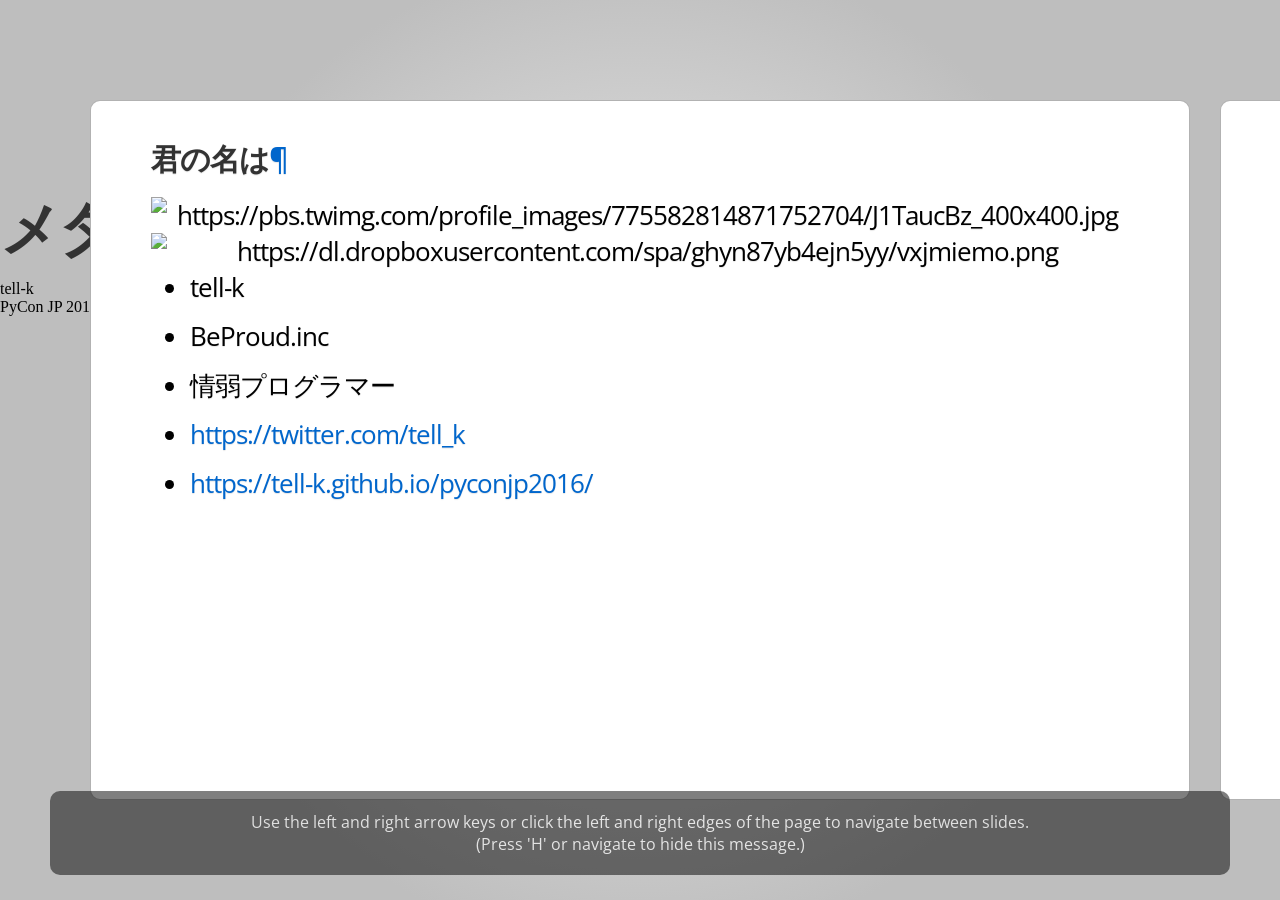
==== index.html @ 136e06ab "commit" ====
<!DOCTYPE html>
<html>
  <head>
    <title>メタプログラミングPython</title>
    <meta charset='utf-8'>
    <link rel="stylesheet" href="_static/pygments.css" type="text/css" />
      <script type="text/javascript" src="_static/jquery.js"></script>
      <script type="text/javascript" src="_static/underscore.js"></script>
  </head>
  <body style='display: none'>
    
  <div class="section" id="python">
<h1>メタプログラミングPython<a class="headerlink" href="#python" title="Permalink to this headline">¶</a></h1>
<div class="line-block">
<div class="line">tell-k</div>
<div class="line">PyCon JP 2016 (2016.09.22)</div>
</div>
<div class="section" id="id1">
<h2>君の名は<a class="headerlink" href="#id1" title="Permalink to this headline">¶</a></h2>
<img alt="https://pbs.twimg.com/profile_images/775582814871752704/J1TaucBz_400x400.jpg" src="https://pbs.twimg.com/profile_images/775582814871752704/J1TaucBz_400x400.jpg" />
<img alt="https://dl.dropboxusercontent.com/spa/ghyn87yb4ejn5yy/vxjmiemo.png" src="https://dl.dropboxusercontent.com/spa/ghyn87yb4ejn5yy/vxjmiemo.png" />
<ul class="simple">
<li>tell-k</li>
<li>BeProud.inc</li>
<li>情弱プログラマー</li>
<li><a class="reference external" href="https://twitter.com/tell_k">https://twitter.com/tell_k</a></li>
<li><a class="reference external" href="https://tell-k.github.io/pyconjp2016/">https://tell-k.github.io/pyconjp2016/</a></li>
</ul>
</div>
<div class="section" id="id2">
<h2>ジムリーダーもやってました(5分で陥落…)<a class="headerlink" href="#id2" title="Permalink to this headline">¶</a></h2>
<a class="reference internal image-reference" href="https://pbs.twimg.com/media/Cs2O52rUMAATHRK.jpg"><img alt="https://pbs.twimg.com/media/Cs2O52rUMAATHRK.jpg" src="https://pbs.twimg.com/media/Cs2O52rUMAATHRK.jpg" style="width: 40%;" /></a>
</div>
<div class="section" id="beproud-inc-connpass">
<h2>Beproud.inc - connpass<a class="headerlink" href="#beproud-inc-connpass" title="Permalink to this headline">¶</a></h2>
<div class="figure" id="id51">
<img alt="https://dl.dropboxusercontent.com/spa/ghyn87yb4ejn5yy/okbyv2hm.png" src="https://dl.dropboxusercontent.com/spa/ghyn87yb4ejn5yy/okbyv2hm.png" />
<p class="caption"><span class="caption-text"><a class="reference external" href="http://connpass.com/">http://connpass.com/</a></span></p>
</div>
</div>
<div class="section" id="beproud-inc-pyq">
<h2>Beproud.inc - PyQ<a class="headerlink" href="#beproud-inc-pyq" title="Permalink to this headline">¶</a></h2>
<div class="figure" id="id52">
<img alt="https://dl.dropboxusercontent.com/spa/ghyn87yb4ejn5yy/wfzr_05v.png" src="https://dl.dropboxusercontent.com/spa/ghyn87yb4ejn5yy/wfzr_05v.png" />
<p class="caption"><span class="caption-text"><a class="reference external" href="https://pyq.jp/">https://pyq.jp/</a></span></p>
</div>
<ul class="simple">
<li>今年はブースも出してます！</li>
<li>シールがもらえたり、connpassの説明をしてくれたり、PyQを体験したりできるそうです！</li>
<li>是非足を運んでみてください！(もう時間ないけど…)</li>
</ul>
</div>
<div class="section" id="id3">
<h2>目的/動機<a class="headerlink" href="#id3" title="Permalink to this headline">¶</a></h2>
<ul class="simple">
<li>ふとPythonでメタプログラミングってどうやるんだ？という疑問が湧きました</li>
<li><code class="docutils literal"><span class="pre">metaclass</span></code> などの漠然とした知識/利用はあったけど具体的にどこまでの話なのか分からず。</li>
<li>そんな時 <strong>メタプログラミングRuby</strong> という本を思い出しました。</li>
</ul>
</div>
<div class="section" id="ruby">
<h2>メタプログラミングRuby<a class="headerlink" href="#ruby" title="Permalink to this headline">¶</a></h2>
<div class="figure" id="id53">
<a class="reference internal image-reference" href="https://dl.dropboxusercontent.com/spa/ghyn87yb4ejn5yy/felfgfdn.png"><img alt="https://dl.dropboxusercontent.com/spa/ghyn87yb4ejn5yy/felfgfdn.png" src="https://dl.dropboxusercontent.com/spa/ghyn87yb4ejn5yy/felfgfdn.png" style="width: 35%;" /></a>
<p class="caption"><span class="caption-text"><a class="reference external" href="https://www.oreilly.co.jp/books/9784873117430/">https://www.oreilly.co.jp/books/9784873117430/</a></span></p>
</div>
</div>
<div class="section" id="id4">
<h2>目的/動機<a class="headerlink" href="#id4" title="Permalink to this headline">¶</a></h2>
<ul class="simple">
<li>この <strong>メタプロラグミングRuby</strong> を参考にしつつPythonだったらどうやるのか？</li>
<li>Pythonのメタプログラミングで出てくるトピックにはどんなものがあるのか？</li>
<li>そういう話を広く浅くまとめてみようと思った次第です。(ごった煮ともいいます…)</li>
</ul>
</div>
<div class="section" id="id5">
<h2>対象<a class="headerlink" href="#id5" title="Permalink to this headline">¶</a></h2>
<ul class="simple">
<li>Python使い始めたが、もう一歩詳しくなりたい人</li>
<li>自分でOSSなどで、Pythonのライブラリ、フレームワークを作ってみたい人</li>
<li>やむにやまれず、ゴツいライブラリにダイブしなければいけない人</li>
</ul>
</div>
<div class="section" id="id6">
<h2>前提<a class="headerlink" href="#id6" title="Permalink to this headline">¶</a></h2>
<ul class="simple">
<li>特に断りがなければ、Python3.5 前提でお話しをします。</li>
<li>Ruby のサンプルコードは Ruby2.0 です。</li>
<li><strong>メタプログラミングRuby</strong> から 用語名などをちょいちょい拝借してます。</li>
<li>Pythonでは、そもそもそんな言い方しない可能性があるのでその辺注意してください。</li>
</ul>
</div>
<div class="section" id="id7">
<h2>目次<a class="headerlink" href="#id7" title="Permalink to this headline">¶</a></h2>
<ul class="simple">
<li>メタプログラミングとは？</li>
<li>Class とは？</li>
<li>Dynamic Dispatch/Method</li>
<li>SingularMethod/GhostMethod</li>
<li>Metaclass/Decorator/Descriptor/Moneky Patch/Operator Overload</li>
<li>DSL/Open Class/eval/exec/Import Hook</li>
<li>参考</li>
<li>まとめ</li>
</ul>
</div>
<div class="section" id="id8">
<h2>メタプログラミングとは？<a class="headerlink" href="#id8" title="Permalink to this headline">¶</a></h2>
<blockquote>
<div><p>Metaprogramming is the writing of computer programs with the ability to treat programs as their data.
It means that a program could be designed to read, generate,
analyse or transform other programs, and even modify itself while running.
In some cases, this allows programmers to minimize the number of lines of
code to express a solution (hence reducing development time)
or it gives programs greater flexibility to efficiently handle new situations without recompilation.</p>
<p class="attribution">&mdash;<a class="reference external" href="https://en.wikipedia.org/wiki/Metaprogramming">https://en.wikipedia.org/wiki/Metaprogramming</a></p>
</div></blockquote>
</div>
<div class="section" id="id9">
<h2>メタプログラミングとは？<a class="headerlink" href="#id9" title="Permalink to this headline">¶</a></h2>
<blockquote>
<div><p>メタプログラミングとは、データとしてプログラム自体を処理できるプログラムを記述することです。プログラムからプログラムを、読んだり、分析したり、他のプログラムに変換したり、さらに実行時に自らのプログラムを変更することを意味します。これは、いくつかのケースで、プログラマに最小限のコードで、解決策を記述できるようにしてくれます。 (つまり開発時間の短縮につながる) または、プログラムを再コンパイルする必要なしに、柔軟に新しい状況に対応できるようにしてくれます。</p>
<p class="attribution">&mdash;<a class="reference external" href="https://en.wikipedia.org/wiki/Metaprogramming">https://en.wikipedia.org/wiki/Metaprogramming</a> (意訳です)</p>
</div></blockquote>
</div>
<div class="section" id="id10">
<h2>メタプログラミングとは？<a class="headerlink" href="#id10" title="Permalink to this headline">¶</a></h2>
<ul class="simple">
<li><strong>コードを記述するコードを記述すること</strong></li>
<li>言語要素を実行時に操作するコード記述すること</li>
<li>Ruby、Pythonなどの動的な言語においては、実行時に自分自身を書き換え/実行することと理解できる</li>
<li>コードにコードを記述させることで、<strong>DRY</strong> を実現したり、コードを書く量を削減して開発効率をあげることができる</li>
</ul>
</div>
<div class="section" id="class">
<h2>Class とは？<a class="headerlink" href="#class" title="Permalink to this headline">¶</a></h2>
<ul class="simple">
<li>本題に入る前に、前提としてクラス周りの話を軽くおさらい</li>
<li>Pythonにおけるクラスとはなんなのか？</li>
</ul>
</div>
<div class="section" id="id11">
<h2>Class とは？<a class="headerlink" href="#id11" title="Permalink to this headline">¶</a></h2>
<ul class="simple">
<li><code class="docutils literal"><span class="pre">type</span></code> クラス … 全てのクラスの雛形</li>
<li><code class="docutils literal"><span class="pre">type</span></code> にオブジェクトを渡すと型が帰ってきますが関数ではありません。</li>
<li>クラス定義 は <code class="docutils literal"><span class="pre">type</span></code> クラス のインスタンス</li>
</ul>
</div>
<div class="section" id="id12">
<h2>Class とは？<a class="headerlink" href="#id12" title="Permalink to this headline">¶</a></h2>
<div class="highlight-python"><table class="highlighttable"><tr><td class="linenos"><div class="linenodiv"><pre> 1
 2
 3
 4
 5
 6
 7
 8
 9
10
11
12
13
14
15
16
17
18
19
20
21</pre></div></td><td class="code"><div class="highlight"><pre><span></span><span class="kn">import</span> <span class="nn">inspect</span>

<span class="k">print</span><span class="p">(</span><span class="n">inspect</span><span class="o">.</span><span class="n">isclass</span><span class="p">(</span><span class="nb">object</span><span class="p">))</span>  <span class="c1"># =&gt; True</span>
<span class="k">print</span><span class="p">(</span><span class="nb">isinstance</span><span class="p">(</span><span class="nb">object</span><span class="p">,</span> <span class="nb">type</span><span class="p">))</span> <span class="c1"># =&gt; True</span>
<span class="k">print</span><span class="p">(</span><span class="n">inspect</span><span class="o">.</span><span class="n">isclass</span><span class="p">(</span><span class="nb">type</span><span class="p">))</span>    <span class="c1"># =&gt; True</span>
<span class="k">print</span><span class="p">(</span><span class="nb">isinstance</span><span class="p">(</span><span class="nb">type</span><span class="p">,</span> <span class="nb">object</span><span class="p">))</span> <span class="c1"># =&gt; True</span>

<span class="k">class</span> <span class="nc">Spam</span><span class="p">:</span> <span class="k">pass</span>

<span class="k">print</span><span class="p">(</span><span class="n">inspect</span><span class="o">.</span><span class="n">isclass</span><span class="p">(</span><span class="n">Spam</span><span class="p">))</span>    <span class="c1"># =&gt; True</span>
<span class="k">print</span><span class="p">(</span><span class="nb">isinstance</span><span class="p">(</span><span class="n">Spam</span><span class="p">,</span> <span class="nb">type</span><span class="p">))</span>   <span class="c1"># =&gt; True</span>
<span class="k">print</span><span class="p">(</span><span class="nb">isinstance</span><span class="p">(</span><span class="n">Spam</span><span class="p">,</span> <span class="nb">object</span><span class="p">))</span> <span class="c1"># =&gt; True</span>

<span class="n">spam</span> <span class="o">=</span> <span class="n">Spam</span><span class="p">()</span>

<span class="k">print</span><span class="p">(</span><span class="n">inspect</span><span class="o">.</span><span class="n">isclass</span><span class="p">(</span><span class="n">spam</span><span class="p">))</span>    <span class="c1"># =&gt; False</span>
<span class="k">print</span><span class="p">(</span><span class="nb">isinstance</span><span class="p">(</span><span class="n">spam</span><span class="p">,</span> <span class="nb">type</span><span class="p">))</span>   <span class="c1"># =&gt; False</span>
<span class="k">print</span><span class="p">(</span><span class="nb">isinstance</span><span class="p">(</span><span class="n">spam</span><span class="p">,</span> <span class="n">Spam</span><span class="p">))</span>   <span class="c1"># =&gt; True</span>
<span class="k">print</span><span class="p">(</span><span class="nb">isinstance</span><span class="p">(</span><span class="n">spam</span><span class="p">,</span> <span class="nb">object</span><span class="p">))</span> <span class="c1"># =&gt; True</span>

<span class="k">print</span><span class="p">(</span><span class="nb">isinstance</span><span class="p">(</span><span class="nb">type</span><span class="p">,</span> <span class="nb">type</span><span class="p">))</span>   <span class="c1"># =&gt; True</span>
</pre></div>
</td></tr></table></div>
</div>
<div class="section" id="id13">
<h2>Class とは?<a class="headerlink" href="#id13" title="Permalink to this headline">¶</a></h2>
<a class="reference internal image-reference" href="https://dl.dropboxusercontent.com/spa/ghyn87yb4ejn5yy/cpkttkrf.png"><img alt="https://dl.dropboxusercontent.com/spa/ghyn87yb4ejn5yy/cpkttkrf.png" src="https://dl.dropboxusercontent.com/spa/ghyn87yb4ejn5yy/cpkttkrf.png" style="width: 50%;" /></a>
<ul class="simple">
<li><a class="reference external" href="http://postd.cc/pythons-objects-and-classes-a-visual-guide/">Pythonのオブジェクトとクラスのビジュアルガイド – 全てがオブジェクトであるということ</a></li>
</ul>
</div>
<div class="section" id="type">
<h2>type<a class="headerlink" href="#type" title="Permalink to this headline">¶</a></h2>
<ul class="simple">
<li>もう少し <code class="docutils literal"><span class="pre">type</span></code> について詳しく見る</li>
</ul>
<div class="highlight-python"><table class="highlighttable"><tr><td class="linenos"><div class="linenodiv"><pre>1
2
3</pre></div></td><td class="code"><div class="highlight"><pre><span></span><span class="k">class</span> <span class="nc">type</span><span class="p">(</span><span class="n">name</span><span class="p">,</span> <span class="n">bases</span><span class="p">,</span> <span class="nb">dict</span><span class="p">)</span>

<span class="c1"># refs http://docs.python.jp/3/library/functions.html#type</span>
</pre></div>
</td></tr></table></div>
<ul class="simple">
<li><code class="docutils literal"><span class="pre">name</span></code> … クラス名</li>
<li><code class="docutils literal"><span class="pre">bases</span></code> … 継承元の親クラス(tuple)</li>
<li><code class="docutils literal"><span class="pre">dict</span></code> … 名前空間 =&gt; 属性(メソッド/プロパティ)を管理する辞書</li>
</ul>
</div>
<div class="section" id="id15">
<h2>type<a class="headerlink" href="#id15" title="Permalink to this headline">¶</a></h2>
<ul class="simple">
<li><code class="docutils literal"><span class="pre">type</span></code> から動的にクラスが生成可能</li>
<li>メソッドは <code class="docutils literal"><span class="pre">self</span></code> を受け取る関数であればいい</li>
</ul>
<div class="highlight-python"><table class="highlighttable"><tr><td class="linenos"><div class="linenodiv"><pre>1
2
3
4
5
6
7
8
9</pre></div></td><td class="code"><div class="highlight"><pre><span></span><span class="c1"># 前のスライドのクラス定義と同義</span>
<span class="k">def</span> <span class="nf">hello</span><span class="p">(</span><span class="bp">self</span><span class="p">):</span>
    <span class="k">print</span><span class="p">(</span><span class="s1">&#39;Hello! My name is {}&#39;</span><span class="o">.</span><span class="n">format</span><span class="p">(</span><span class="bp">self</span><span class="o">.</span><span class="n">name</span><span class="p">))</span>

<span class="c1"># type を call することで クラスが生成できる</span>
<span class="n">Spam</span> <span class="o">=</span> <span class="nb">type</span><span class="p">(</span><span class="s1">&#39;Spam&#39;</span><span class="p">,</span> <span class="p">(),</span> <span class="nb">dict</span><span class="p">(</span><span class="n">name</span><span class="o">=</span><span class="s1">&#39;tell-k&#39;</span><span class="p">,</span> <span class="n">hello</span><span class="o">=</span><span class="n">hello</span><span class="p">))</span>

<span class="n">spam</span> <span class="o">=</span> <span class="n">Spam</span><span class="p">()</span>
<span class="n">spam</span><span class="o">.</span><span class="n">hello</span><span class="p">()</span> <span class="c1"># =&gt; &#39;Hello! My name is tell-k&#39;</span>
</pre></div>
</td></tr></table></div>
</div>
<div class="section" id="id16">
<h2>type<a class="headerlink" href="#id16" title="Permalink to this headline">¶</a></h2>
<ul class="simple">
<li>ちなみに組み込みの型はだいたいクラス =&gt; <code class="docutils literal"><span class="pre">type</span></code> のインスタンス</li>
</ul>
<div class="highlight-python"><table class="highlighttable"><tr><td class="linenos"><div class="linenodiv"><pre> 1
 2
 3
 4
 5
 6
 7
 8
 9
10
11
12
13
14
15
16
17</pre></div></td><td class="code"><div class="highlight"><pre><span></span><span class="k">print</span><span class="p">(</span><span class="nb">isinstance</span><span class="p">(</span><span class="nb">str</span><span class="p">,</span> <span class="nb">type</span><span class="p">))</span>   <span class="c1"># =&gt; True</span>
<span class="k">print</span><span class="p">(</span><span class="nb">isinstance</span><span class="p">(</span><span class="nb">int</span><span class="p">,</span> <span class="nb">type</span><span class="p">))</span>   <span class="c1"># =&gt; True</span>
<span class="k">print</span><span class="p">(</span><span class="nb">isinstance</span><span class="p">(</span><span class="nb">float</span><span class="p">,</span> <span class="nb">type</span><span class="p">))</span> <span class="c1"># =&gt; True</span>
<span class="k">print</span><span class="p">(</span><span class="nb">isinstance</span><span class="p">(</span><span class="nb">dict</span><span class="p">,</span> <span class="nb">type</span><span class="p">))</span>  <span class="c1"># =&gt; True</span>
<span class="k">print</span><span class="p">(</span><span class="nb">isinstance</span><span class="p">(</span><span class="nb">list</span><span class="p">,</span> <span class="nb">type</span><span class="p">))</span>  <span class="c1"># =&gt; True</span>
<span class="k">print</span><span class="p">(</span><span class="nb">isinstance</span><span class="p">(</span><span class="nb">tuple</span><span class="p">,</span> <span class="nb">type</span><span class="p">))</span> <span class="c1"># =&gt; True</span>
<span class="k">print</span><span class="p">(</span><span class="nb">isinstance</span><span class="p">(</span><span class="nb">set</span><span class="p">,</span> <span class="nb">type</span><span class="p">))</span>   <span class="c1"># =&gt; True</span>

<span class="k">print</span><span class="p">(</span><span class="nb">isinstance</span><span class="p">(</span><span class="n">types</span><span class="o">.</span><span class="n">FunctionType</span><span class="p">,</span> <span class="nb">type</span><span class="p">))</span>  <span class="c1"># =&gt; True</span>
<span class="k">print</span><span class="p">(</span><span class="nb">isinstance</span><span class="p">(</span><span class="n">types</span><span class="o">.</span><span class="n">MethodType</span><span class="p">,</span> <span class="nb">type</span><span class="p">))</span>  <span class="c1"># =&gt; True</span>
<span class="k">print</span><span class="p">(</span><span class="nb">isinstance</span><span class="p">(</span><span class="bp">None</span><span class="p">,</span> <span class="nb">type</span><span class="p">))</span>  <span class="c1"># =&gt; True</span>

<span class="c1"># 組み込みの名前を持たない型(functionとか) 全てtypesに定義してある</span>
<span class="c1"># refs http://docs.python.jp/3/library/types.html</span>

<span class="c1"># type 自体も typeのインスタンス</span>
<span class="k">print</span><span class="p">(</span><span class="nb">isinstance</span><span class="p">(</span><span class="nb">type</span><span class="p">,</span> <span class="nb">type</span><span class="p">))</span>  <span class="c1"># =&gt; True</span>
</pre></div>
</td></tr></table></div>
</div>
<div class="section" id="id17">
<h2>Class のまとめ<a class="headerlink" href="#id17" title="Permalink to this headline">¶</a></h2>
<ul class="simple">
<li>Class は <code class="docutils literal"><span class="pre">type</span></code> のインスタンス</li>
<li>Class は <code class="docutils literal"><span class="pre">type</span></code> により 動的に定義することが可能</li>
<li>全ての型は Class であり <code class="docutils literal"><span class="pre">type</span></code> のインスタンスである</li>
</ul>
</div>
<div class="section" id="dynamic-dispatch-method">
<h2>Dynamic Dispatch/Method<a class="headerlink" href="#dynamic-dispatch-method" title="Permalink to this headline">¶</a></h2>
<ul class="simple">
<li>メタプログラミングをやっていると、「動的に〜」というのが頻出します。</li>
<li>その中でも <strong>動的にメソッドを実行/定義する</strong> というのがよく出てきます。</li>
</ul>
<div class="highlight-python"><table class="highlighttable"><tr><td class="linenos"><div class="linenodiv"><pre> 1
 2
 3
 4
 5
 6
 7
 8
 9
10
11
12
13
14
15</pre></div></td><td class="code"><div class="highlight"><pre><span></span><span class="c1"># python --</span>
<span class="c1"># 動的にメソッド実行 --</span>
<span class="n">str_obj</span> <span class="o">=</span> <span class="s1">&#39;1,2,3&#39;</span>
<span class="nb">getattr</span><span class="p">(</span><span class="n">str_obj</span><span class="p">,</span> <span class="s1">&#39;split&#39;</span><span class="p">)(</span><span class="s1">&#39;,&#39;</span><span class="p">)</span> <span class="c1"># =&gt; [&quot;1&quot;, &quot;2&quot;, &quot;3&quot;]</span>
<span class="c1"># = str_obj.split(&#39;,&#39;) と等価</span>

<span class="c1"># 動的にメソッド定義 --</span>
<span class="k">class</span> <span class="nc">Spam</span><span class="p">:</span> <span class="k">pass</span>

<span class="k">def</span> <span class="nf">hello</span><span class="p">(</span><span class="bp">self</span><span class="p">):</span> <span class="c1"># selfを受け取る関数</span>
    <span class="k">print</span><span class="p">(</span><span class="s1">&#39;Hello&#39;</span><span class="p">)</span>

<span class="n">Spam</span><span class="o">.</span><span class="n">hello</span> <span class="o">=</span> <span class="n">hello</span> <span class="c1"># クラスにアサインするだけ</span>
<span class="n">spam</span> <span class="o">=</span> <span class="n">Spam</span><span class="p">()</span>
<span class="n">spam</span><span class="o">.</span><span class="n">hello</span><span class="p">()</span> <span class="c1"># =&gt; Hello</span>
</pre></div>
</td></tr></table></div>
</div>
<div class="section" id="ghost-method">
<h2>Ghost Method<a class="headerlink" href="#ghost-method" title="Permalink to this headline">¶</a></h2>
<ul class="simple">
<li>Ruby には <code class="docutils literal"><span class="pre">method_missing</span></code> というメソッドがクラスに備わっています。</li>
<li><code class="docutils literal"><span class="pre">method_missing</span></code>  によって <strong>該当のないメソッドの呼び出し</strong> に応答する</li>
<li>別のオブジェクトにメソッドを呼び出し転送することにも使える( <strong>Dynamic Proxy</strong> )</li>
</ul>
<div class="highlight-python"><table class="highlighttable"><tr><td class="linenos"><div class="linenodiv"><pre> 1
 2
 3
 4
 5
 6
 7
 8
 9
10</pre></div></td><td class="code"><div class="highlight"><pre><span></span><span class="c1"># ruby --</span>
<span class="k">class</span> <span class="nc">Spam</span>
  <span class="k">def</span> <span class="nf">method_missing</span><span class="p">(</span><span class="n">name</span><span class="p">,</span> <span class="o">*</span><span class="n">args</span><span class="p">,</span> <span class="o">&amp;</span><span class="n">block</span><span class="p">)</span>
     <span class="n">args</span><span class="p">[</span><span class="mi">0</span><span class="p">]</span><span class="o">.</span><span class="n">reverse</span> <span class="c1"># 文字列を反転する</span>
  <span class="n">end</span>
<span class="n">end</span>

<span class="n">spam</span> <span class="o">=</span> <span class="n">Spam</span><span class="o">.</span><span class="n">new</span><span class="p">()</span>
<span class="c1"># 存在しないメソッド「ghost_reverse」をcall -&gt; method_missing 実行</span>
<span class="n">p</span> <span class="n">spam</span><span class="o">.</span><span class="n">ghost_reverse</span><span class="p">(</span><span class="s1">&#39;spam&#39;</span><span class="p">)</span> <span class="c1"># =&gt; &#39;maps&#39;</span>
</pre></div>
</td></tr></table></div>
</div>
<div class="section" id="id18">
<h2>Ghost Method<a class="headerlink" href="#id18" title="Permalink to this headline">¶</a></h2>
<ul class="simple">
<li>Python では <code class="docutils literal"><span class="pre">__getattr__</span></code> という <strong>スペシャルメソッド</strong> が利用できる</li>
<li><code class="docutils literal"><span class="pre">__getattr__</span></code> は 該当のない <strong>属性のアクセス時</strong> に呼ばれる</li>
<li>Rubyの <code class="docutils literal"><span class="pre">method_missing</span></code> はメソッドが呼び出されて初めて実行されます</li>
</ul>
<div class="highlight-python"><table class="highlighttable"><tr><td class="linenos"><div class="linenodiv"><pre> 1
 2
 3
 4
 5
 6
 7
 8
 9
10
11</pre></div></td><td class="code"><div class="highlight"><pre><span></span><span class="c1"># python --</span>
<span class="k">class</span> <span class="nc">Spam</span><span class="p">:</span>

  <span class="k">def</span> <span class="fm">__getattr__</span><span class="p">(</span><span class="bp">self</span><span class="p">,</span> <span class="n">name</span><span class="p">):</span>
      <span class="k">def</span> <span class="nf">_reverse</span><span class="p">(</span><span class="o">*</span><span class="n">args</span><span class="p">):</span>
          <span class="k">return</span> <span class="n">args</span><span class="p">[</span><span class="mi">0</span><span class="p">][::</span><span class="o">-</span><span class="mi">1</span><span class="p">]</span>
      <span class="k">return</span> <span class="n">_reverse</span>

<span class="n">spam</span> <span class="o">=</span> <span class="n">Spam</span><span class="p">()</span>
<span class="c1"># spam.ghost_reverse にアクセス -&gt; _reverse 関数がreturn -&gt; _reverse関数をcall</span>
<span class="k">print</span><span class="p">(</span><span class="n">spam</span><span class="o">.</span><span class="n">ghost_reverse</span><span class="p">(</span><span class="s1">&#39;spam&#39;</span><span class="p">))</span> <span class="c1"># =&gt; &#39;maps&#39;</span>
</pre></div>
</td></tr></table></div>
</div>
<div class="section" id="ghost-method-bit-ly">
<h2>Ghost Method - bit.ly<a class="headerlink" href="#ghost-method-bit-ly" title="Permalink to this headline">¶</a></h2>
<ul class="simple">
<li>Python の <strong>Ghost Method</strong> の利用例</li>
<li><a class="reference external" href="https://github.com/hellp/bitlyapi/">https://github.com/hellp/bitlyapi/</a> (大分古い。Python2のみサポート)</li>
</ul>
<div class="highlight-python"><table class="highlighttable"><tr><td class="linenos"><div class="linenodiv"><pre>1
2
3
4
5
6</pre></div></td><td class="code"><div class="highlight"><pre><span></span><span class="c1"># python --</span>
<span class="n">api</span> <span class="o">=</span> <span class="n">bitly</span><span class="o">.</span><span class="n">BitLy</span><span class="p">(</span><span class="n">API_USER</span><span class="p">,</span> <span class="n">API_KEY</span><span class="p">)</span>
<span class="n">res</span> <span class="o">=</span> <span class="n">api</span><span class="o">.</span><span class="n">shorten</span><span class="p">(</span><span class="n">longUrl</span><span class="o">=</span><span class="s1">&#39;http://github.com/larsks&#39;</span><span class="p">)</span>
<span class="k">print</span> <span class="n">res</span><span class="p">[</span><span class="s1">&#39;http://github.com/larsks&#39;</span><span class="p">][</span><span class="s1">&#39;shortUrl&#39;</span><span class="p">]</span>

<span class="c1"># 実は shorten というメソッドは存在しない</span>
</pre></div>
</td></tr></table></div>
</div>
<div class="section" id="id19">
<h2>Ghost Method - bit.ly<a class="headerlink" href="#id19" title="Permalink to this headline">¶</a></h2>
<ul class="simple">
<li>メソッドをAPIのエンドポイントのパスとして扱う</li>
</ul>
<div class="highlight-python"><table class="highlighttable"><tr><td class="linenos"><div class="linenodiv"><pre> 1
 2
 3
 4
 5
 6
 7
 8
 9
10
11
12
13
14
15
16
17
18
19</pre></div></td><td class="code"><div class="highlight"><pre><span></span><span class="c1"># python -- 注: python2 で書かれてます</span>
<span class="k">def</span> <span class="fm">__getattr__</span> <span class="p">(</span><span class="bp">self</span><span class="p">,</span> <span class="n">func</span><span class="p">):</span>
  <span class="k">def</span> <span class="nf">_</span> <span class="p">(</span><span class="o">**</span><span class="n">kwargs</span><span class="p">):</span>
      <span class="c1">#  self.api_url          +  func</span>
      <span class="c1"># &#39;http://api.bit.ly/v3&#39; + &#39;shorten&#39; =&gt; &#39;http://api.bit.ly/v3/shorten&#39;</span>
      <span class="n">url</span> <span class="o">=</span> <span class="s1">&#39;/&#39;</span><span class="o">.</span><span class="n">join</span><span class="p">([</span><span class="bp">self</span><span class="o">.</span><span class="n">api_url</span><span class="p">,</span> <span class="n">func</span><span class="p">])</span>
      <span class="c1"># kwargs -&gt; longUrl はクエリパラメータとしてそのまま渡す</span>
      <span class="n">query_string</span> <span class="o">=</span> <span class="bp">self</span><span class="o">.</span><span class="n">_build_query_string</span><span class="p">(</span><span class="n">kwargs</span><span class="p">)</span>
      <span class="n">fd</span> <span class="o">=</span> <span class="n">urllib</span><span class="o">.</span><span class="n">urlopen</span><span class="p">(</span><span class="n">url</span><span class="p">,</span> <span class="n">query_string</span><span class="p">)</span>
      <span class="n">res</span> <span class="o">=</span> <span class="n">json</span><span class="o">.</span><span class="n">loads</span><span class="p">(</span><span class="n">fd</span><span class="o">.</span><span class="n">read</span><span class="p">())</span>

      <span class="k">if</span> <span class="n">res</span><span class="p">[</span><span class="s1">&#39;status_code&#39;</span><span class="p">]</span> <span class="o">!=</span> <span class="mi">200</span><span class="p">:</span>
          <span class="k">raise</span> <span class="n">APIError</span><span class="p">(</span><span class="n">res</span><span class="p">[</span><span class="s1">&#39;status_code&#39;</span><span class="p">],</span> <span class="n">res</span><span class="p">[</span><span class="s1">&#39;status_txt&#39;</span><span class="p">],</span> <span class="n">res</span><span class="p">)</span>
      <span class="k">elif</span> <span class="ow">not</span> <span class="s1">&#39;data&#39;</span> <span class="ow">in</span> <span class="n">res</span><span class="p">:</span>
          <span class="k">raise</span> <span class="n">APIError</span><span class="p">(</span><span class="o">-</span><span class="mi">1</span><span class="p">,</span> <span class="s1">&#39;Unexpected response from bit.ly.&#39;</span><span class="p">,</span> <span class="n">res</span><span class="p">)</span>
      <span class="k">return</span> <span class="n">res</span><span class="p">[</span><span class="s1">&#39;data&#39;</span><span class="p">]</span>
  <span class="k">return</span> <span class="n">_</span>

<span class="c1"># refs https://github.com/hellp/bitlyapi/blob/master/bitlyapi/bitly.py</span>
</pre></div>
</td></tr></table></div>
</div>
<div class="section" id="singular-method">
<h2>Singular Method<a class="headerlink" href="#singular-method" title="Permalink to this headline">¶</a></h2>
<ul class="simple">
<li>特定のオブジェクト <strong>だけに</strong> 動的にメソッドを追加する</li>
<li>Rubyでは <strong>特異メソッド</strong> と呼ばれる機能</li>
</ul>
<div class="highlight-ruby"><table class="highlighttable"><tr><td class="linenos"><div class="linenodiv"><pre> 1
 2
 3
 4
 5
 6
 7
 8
 9
10</pre></div></td><td class="code"><div class="highlight"><pre><span></span><span class="c1"># ruby --</span>
<span class="n">spam1</span> <span class="o">=</span> <span class="no">Spam</span><span class="o">.</span><span class="n">new</span><span class="p">()</span>
<span class="n">spam2</span> <span class="o">=</span> <span class="no">Spam</span><span class="o">.</span><span class="n">new</span><span class="p">()</span>

<span class="k">def</span> <span class="nc">spam1</span><span class="o">.</span><span class="nf">bye</span>
  <span class="nb">p</span> <span class="s1">&#39;ByeBye&#39;</span>
<span class="k">end</span>

<span class="n">spam1</span><span class="o">.</span><span class="n">bye</span><span class="p">()</span> <span class="c1"># =&gt; &#39;ByeBye&#39;</span>
<span class="n">spam2</span><span class="o">.</span><span class="n">bye</span><span class="p">()</span> <span class="c1"># =&gt; NoMethodError</span>
</pre></div>
</td></tr></table></div>
</div>
<div class="section" id="id20">
<h2>Singular method<a class="headerlink" href="#id20" title="Permalink to this headline">¶</a></h2>
<ul class="simple">
<li>オブジェクトに関数をアサインするだけではダメ</li>
<li>Python オブジェクトにbind(束縛)して初めてメソッドとして利用可能です</li>
<li>束縛されている = <strong>Bound Method</strong></li>
<li>束縛されてない = <strong>Unbound Method</strong></li>
</ul>
<div class="highlight-python"><div class="highlight"><pre><span></span><span class="c1"># python --</span>
<span class="k">class</span> <span class="nc">Spam</span><span class="p">:</span>
    <span class="k">def</span> <span class="nf">hello</span><span class="p">(</span><span class="bp">self</span><span class="p">):</span>
        <span class="k">print</span><span class="p">(</span><span class="s1">&#39;Hello&#39;</span><span class="p">)</span>

<span class="n">s</span> <span class="o">=</span> <span class="n">Spam</span><span class="p">()</span>

<span class="k">print</span><span class="p">(</span><span class="n">Spam</span><span class="o">.</span><span class="n">hello</span><span class="p">)</span> <span class="c1"># =&gt; &lt;function Spam.hello at 0x1083388c8&gt;</span>
<span class="k">print</span><span class="p">(</span><span class="n">s</span><span class="o">.</span><span class="n">hello</span><span class="p">)</span> <span class="c1"># =&gt; &lt;bound method Spam.hello of &lt;__main__.Spam object at 0x1083349b0&gt;&gt;</span>
</pre></div>
</div>
</div>
<div class="section" id="id21">
<h2>Singular method<a class="headerlink" href="#id21" title="Permalink to this headline">¶</a></h2>
<div class="highlight-python"><table class="highlighttable"><tr><td class="linenos"><div class="linenodiv"><pre> 1
 2
 3
 4
 5
 6
 7
 8
 9
10
11
12
13
14</pre></div></td><td class="code"><div class="highlight"><pre><span></span><span class="c1"># python --</span>
<span class="k">def</span> <span class="nf">bye</span><span class="p">(</span><span class="bp">self</span><span class="p">):</span>
    <span class="k">print</span><span class="p">(</span><span class="s1">&#39;ByeBye&#39;</span><span class="p">)</span>

<span class="n">spam</span> <span class="o">=</span> <span class="n">Spam</span><span class="p">()</span>
<span class="n">spam</span><span class="o">.</span><span class="n">bye</span> <span class="o">=</span> <span class="n">bye</span>
<span class="n">spam</span><span class="o">.</span><span class="n">bye</span><span class="p">()</span> <span class="c1"># =&gt; TypeError: bye() missing 1 required positional argument: &#39;self&#39;</span>

<span class="c1"># Bound Method を作るためにMethodTypeを利用する</span>
<span class="kn">from</span> <span class="nn">types</span> <span class="kn">import</span> <span class="n">MethodType</span>
<span class="c1"># 2016/09/25 修正 MethodTypeの第2引数はinstanceを渡すの正しいので修正</span>
<span class="c1"># spam.bye = MethodType(bye, Spam) &lt;- Spamクラスではなくspamを渡すのが正しい</span>
<span class="n">spam</span><span class="o">.</span><span class="n">bye</span> <span class="o">=</span> <span class="n">MethodType</span><span class="p">(</span><span class="n">bye</span><span class="p">,</span> <span class="n">spam</span><span class="p">)</span>
<span class="n">spam</span><span class="o">.</span><span class="n">bye</span><span class="p">()</span> <span class="c1"># =&gt; &quot;ByeBye&quot;</span>
</pre></div>
</td></tr></table></div>
</div>
<div class="section" id="monkey-patch">
<h2>Monkey Patch<a class="headerlink" href="#monkey-patch" title="Permalink to this headline">¶</a></h2>
<ul class="simple">
<li>元のコードを変更することなく、動的にコードを拡張/変更する事の総称です。</li>
<li>ライブラリのコードを直接変えたくない時とかに利用します</li>
<li>テスト系のライブラリ( <code class="docutils literal"><span class="pre">unittest.mock.patch</span></code> 等) でおなじみ</li>
</ul>
<div class="highlight-python"><table class="highlighttable"><tr><td class="linenos"><div class="linenodiv"><pre> 1
 2
 3
 4
 5
 6
 7
 8
 9
10
11
12
13
14
15</pre></div></td><td class="code"><div class="highlight"><pre><span></span><span class="c1"># spam.py ----</span>
<span class="k">def</span> <span class="nf">hello</span><span class="p">():</span>
    <span class="k">return</span> <span class="s1">&#39;Hello! Spam&#39;</span>

<span class="c1"># ham.py  ----</span>
<span class="kn">import</span> <span class="nn">spam</span>
<span class="k">def</span> <span class="nf">patch_hello</span><span class="p">():</span>
    <span class="k">return</span> <span class="s1">&#39;HamHamHamHam!&#39;</span>
<span class="n">spam</span><span class="o">.</span><span class="n">hello</span> <span class="o">=</span> <span class="n">patch_hello</span> <span class="c1"># helloを差し替える</span>

<span class="c1"># main.py -----</span>
<span class="kn">import</span> <span class="nn">ham</span>  <span class="c1"># パッチがあたる</span>
<span class="kn">import</span> <span class="nn">spam</span>

<span class="n">spam</span><span class="o">.</span><span class="n">hello</span><span class="p">()</span> <span class="c1"># =&gt; &#39;HamHamHamHam!&#39;</span>
</pre></div>
</td></tr></table></div>
</div>
<div class="section" id="id22">
<h2>Monkey Patch<a class="headerlink" href="#id22" title="Permalink to this headline">¶</a></h2>
<ul class="simple">
<li>どこでパッチを当ててるのか分からなくなったりすると <strong>地獄</strong></li>
<li>例えば <code class="docutils literal"><span class="pre">with</span></code> を 利用するなりして影響範囲を限定的にするのが良い</li>
<li>あとは、必ずオリジナルに処理に戻せる手段を用意しましょう</li>
</ul>
<div class="highlight-python"><table class="highlighttable"><tr><td class="linenos"><div class="linenodiv"><pre> 1
 2
 3
 4
 5
 6
 7
 8
 9
10
11
12</pre></div></td><td class="code"><div class="highlight"><pre><span></span><span class="c1"># python --</span>
<span class="k">class</span> <span class="nc">PatchHello</span><span class="p">:</span>
    <span class="k">def</span> <span class="fm">__enter__</span><span class="p">(</span><span class="bp">self</span><span class="p">):</span>
        <span class="bp">self</span><span class="o">.</span><span class="n">original_hello</span> <span class="o">=</span> <span class="n">spam</span><span class="o">.</span><span class="n">hello</span> <span class="c1"># オリジナルを保存</span>
        <span class="n">spam</span><span class="o">.</span><span class="n">hello</span> <span class="o">=</span> <span class="n">patch_hello</span> <span class="c1"># 差し替え</span>
        <span class="k">return</span> <span class="bp">self</span>
    <span class="k">def</span> <span class="fm">__exit__</span><span class="p">(</span><span class="bp">self</span><span class="p">,</span> <span class="n">exec_type</span><span class="p">,</span> <span class="n">exec_value</span><span class="p">,</span> <span class="n">traceback</span><span class="p">):</span>
        <span class="n">spam</span><span class="o">.</span><span class="n">hello</span> <span class="o">=</span> <span class="bp">self</span><span class="o">.</span><span class="n">original_hello</span> <span class="c1"># オジリナルを復元</span>

<span class="k">with</span> <span class="n">ham</span><span class="o">.</span><span class="n">PatchHello</span><span class="p">():</span>
    <span class="k">print</span><span class="p">(</span><span class="n">spam</span><span class="o">.</span><span class="n">hello</span><span class="p">())</span> <span class="c1"># =&gt; &#39;HamHamHamHam!&#39;</span>
<span class="n">spam</span><span class="o">.</span><span class="n">hello</span><span class="p">()</span> <span class="c1"># =&gt; &#39;Hello! Spam&#39;</span>
</pre></div>
</td></tr></table></div>
</div>
<div class="section" id="monkey-patch-gevent">
<h2>Monkey Patch - gevent<a class="headerlink" href="#monkey-patch-gevent" title="Permalink to this headline">¶</a></h2>
<ul class="simple">
<li>gevent … <a class="reference external" href="http://www.gevent.org/">http://www.gevent.org/</a></li>
<li>非同期プログラミングをサポートする並行ライブラリ</li>
<li>gevent の提供する処理を、Pythonの標準ライブラリにパッチをあてて利用することが可能</li>
<li><a class="reference external" href="http://methane.github.io/gevent-tutorial-ja/#_4">Python プログラマーのための gevent チュートリアル</a></li>
</ul>
<div class="highlight-python"><table class="highlighttable"><tr><td class="linenos"><div class="linenodiv"><pre> 1
 2
 3
 4
 5
 6
 7
 8
 9
10
11
12
13
14</pre></div></td><td class="code"><div class="highlight"><pre><span></span><span class="c1"># python --</span>
<span class="kn">from</span> <span class="nn">gevent</span> <span class="kn">import</span> <span class="n">monkey</span>
<span class="n">monkey</span><span class="o">.</span><span class="n">patch_all</span><span class="p">()</span>

<span class="c1"># いろんな標準パッケージ/モジュールにパッチが当たる</span>
<span class="c1"># patch_os</span>
<span class="c1"># patch_time</span>
<span class="c1"># patch_thread</span>
<span class="c1"># patch_sys</span>
<span class="c1"># patch_socket</span>
<span class="c1"># patch_select</span>
<span class="c1"># patch_ssl</span>
<span class="c1"># patch_subprocess</span>
<span class="c1"># patch_signal</span>
</pre></div>
</td></tr></table></div>
</div>
<div class="section" id="id23">
<h2>Monkey Patch - gevent<a class="headerlink" href="#id23" title="Permalink to this headline">¶</a></h2>
<div class="highlight-python"><table class="highlighttable"><tr><td class="linenos"><div class="linenodiv"><pre> 1
 2
 3
 4
 5
 6
 7
 8
 9
10
11
12
13
14
15
16
17
18
19
20</pre></div></td><td class="code"><div class="highlight"><pre><span></span>  <span class="n">pathc_module</span><span class="p">(</span><span class="s1">&#39;os&#39;</span><span class="p">)</span>

  <span class="k">def</span> <span class="nf">patch_module</span><span class="p">(</span><span class="n">name</span><span class="p">,</span> <span class="n">items</span><span class="o">=</span><span class="bp">None</span><span class="p">):</span>
      <span class="c1"># 1. 「gevent.os」 をimport ---</span>
      <span class="n">gevent_module</span> <span class="o">=</span> <span class="nb">getattr</span><span class="p">(</span><span class="nb">__import__</span><span class="p">(</span><span class="s1">&#39;gevent.&#39;</span> <span class="o">+</span> <span class="n">name</span><span class="p">),</span> <span class="n">name</span><span class="p">)</span>
      <span class="n">module_name</span> <span class="o">=</span> <span class="nb">getattr</span><span class="p">(</span><span class="n">gevent_module</span><span class="p">,</span> <span class="s1">&#39;__target__&#39;</span><span class="p">,</span> <span class="n">name</span><span class="p">)</span>
      <span class="c1"># 2. 標準の「os」をimport ---</span>
      <span class="n">module</span> <span class="o">=</span> <span class="nb">__import__</span><span class="p">(</span><span class="n">module_name</span><span class="p">)</span>
      <span class="k">if</span> <span class="n">items</span> <span class="ow">is</span> <span class="bp">None</span><span class="p">:</span>
          <span class="c1"># 3. 「gevent.os.__implements__」 パッチ対象を取得(gevent.os.fork) ---</span>
          <span class="n">items</span> <span class="o">=</span> <span class="nb">getattr</span><span class="p">(</span><span class="n">gevent_module</span><span class="p">,</span> <span class="s1">&#39;__implements__&#39;</span><span class="p">,</span> <span class="bp">None</span><span class="p">)</span>
          <span class="k">if</span> <span class="n">items</span> <span class="ow">is</span> <span class="bp">None</span><span class="p">:</span>
              <span class="k">raise</span> <span class="ne">AttributeError</span><span class="p">(</span><span class="s1">&#39;</span><span class="si">%r</span><span class="s1"> does not have __implements__&#39;</span> <span class="o">%</span> <span class="n">gevent_module</span><span class="p">)</span>
      <span class="k">for</span> <span class="n">attr</span> <span class="ow">in</span> <span class="n">items</span><span class="p">:</span>
          <span class="c1"># 4. 「gevent.os.fork」 -&gt; 「os.fork」 にセット</span>
          <span class="n">patch_item</span><span class="p">(</span><span class="n">module</span><span class="p">,</span> <span class="n">attr</span><span class="p">,</span> <span class="nb">getattr</span><span class="p">(</span><span class="n">gevent_module</span><span class="p">,</span> <span class="n">attr</span><span class="p">))</span>
          <span class="c1"># path_itemではオリジナルが保存されてるので後で戻すこと可能</span>
      <span class="k">return</span> <span class="n">module</span>

  <span class="c1"># refs https://github.com/gevent/gevent/blob/master/src/gevent/monkey.py#L151</span>
</pre></div>
</td></tr></table></div>
</div>
<div class="section" id="metaclass">
<h2>Metaclass<a class="headerlink" href="#metaclass" title="Permalink to this headline">¶</a></h2>
<ul class="simple">
<li><strong>Metaclass</strong> = クラスを生成する雛形となるクラス</li>
<li>デフォルトは <code class="docutils literal"><span class="pre">type</span></code> が <code class="docutils literal"><span class="pre">metaclass</span></code> として設定されてます</li>
<li><strong>Metaclass</strong> を <code class="docutils literal"><span class="pre">type</span></code> 以外のクラスに差し替え可能</li>
<li>つまり <strong>クラス定義そのものをカスタマイズ可能</strong> という事です</li>
<li>代表的な例として抽象基底クラスを作る <code class="docutils literal"><span class="pre">abc.ABCMeta</span></code> などがあります。</li>
<li><a class="reference external" href="http://docs.python.jp/3.5/library/abc.html">http://docs.python.jp/3.5/library/abc.html</a></li>
</ul>
</div>
<div class="section" id="id24">
<h2>Metaclass<a class="headerlink" href="#id24" title="Permalink to this headline">¶</a></h2>
<ul class="simple">
<li>クラス定義すると、自動的に <code class="docutils literal"><span class="pre">hello</span></code> メソッド を追加する <strong>Metaclass</strong> を作成</li>
<li><strong>Metaclass</strong> を差し替える時はクラス宣言時に <code class="docutils literal"><span class="pre">metaclass</span></code> を指定するだけです。</li>
</ul>
<div class="highlight-python"><table class="highlighttable"><tr><td class="linenos"><div class="linenodiv"><pre> 1
 2
 3
 4
 5
 6
 7
 8
 9
10
11
12
13
14
15
16
17</pre></div></td><td class="code"><div class="highlight"><pre><span></span> <span class="c1"># python --</span>
 <span class="k">class</span> <span class="nc">HelloMeta</span><span class="p">(</span><span class="nb">type</span><span class="p">):</span>

     <span class="k">def</span> <span class="fm">__new__</span><span class="p">(</span><span class="bp">cls</span><span class="p">,</span> <span class="n">name</span><span class="p">,</span> <span class="n">bases</span><span class="p">,</span> <span class="n">attrs</span><span class="p">):</span>

         <span class="k">def</span> <span class="nf">_hello</span><span class="p">(</span><span class="bp">self</span><span class="p">):</span>
             <span class="k">return</span> <span class="k">print</span><span class="p">(</span><span class="s1">&#39;My name is {}.&#39;</span><span class="o">.</span><span class="n">format</span><span class="p">(</span><span class="bp">self</span><span class="o">.</span><span class="n">name</span><span class="p">)</span>

         <span class="c1"># 名前空間(クラス辞書) にhelloメソッドをセット</span>
         <span class="n">attrs</span><span class="p">[</span><span class="s1">&#39;hello&#39;</span><span class="p">]</span> <span class="o">=</span> <span class="n">_hello</span>
         <span class="k">return</span> <span class="nb">super</span><span class="p">()</span><span class="o">.</span><span class="fm">__new__</span><span class="p">(</span><span class="bp">cls</span><span class="p">,</span> <span class="n">name</span><span class="p">,</span> <span class="n">bases</span><span class="p">,</span> <span class="n">attrs</span><span class="p">)</span>

 <span class="k">class</span> <span class="nc">Spam</span><span class="p">(</span><span class="n">metaclass</span><span class="o">=</span><span class="n">HelloMeta</span><span class="p">):</span> <span class="c1"># &lt;= metaclasss を指定</span>
     <span class="n">name</span> <span class="o">=</span> <span class="s1">&#39;Spam&#39;</span>

 <span class="n">spam</span> <span class="o">=</span> <span class="n">Spam</span><span class="p">()</span>
 <span class="n">spam</span><span class="o">.</span><span class="n">hello</span><span class="p">()</span> <span class="c1"># =&gt; &quot;My name is Spam&quot;</span>
</pre></div>
</td></tr></table></div>
</div>
<div class="section" id="id25">
<h2>Metaclass<a class="headerlink" href="#id25" title="Permalink to this headline">¶</a></h2>
<ul class="simple">
<li>名前空間だけを変更したいのであれば <code class="docutils literal"><span class="pre">__prepare__</span></code> が使えます</li>
<li>例えば名前空間を <code class="docutils literal"><span class="pre">dict</span></code> から <code class="docutils literal"><span class="pre">OrderedDict</span></code> に変えるなど。</li>
<li><a class="reference external" href="http://docs.python.jp/3.5/reference/datamodel.html#preparing-the-class-namespace">http://docs.python.jp/3.5/reference/datamodel.html#preparing-the-class-namespace</a></li>
</ul>
</div>
<div class="section" id="metaclass-flask-methodview">
<h2>Metaclass - Flask MethodView<a class="headerlink" href="#metaclass-flask-methodview" title="Permalink to this headline">¶</a></h2>
<ul class="simple">
<li>Flask(<a class="reference external" href="http://flask.pocoo.org/">http://flask.pocoo.org/</a>) -&gt; Webフレームワーク</li>
<li>HTTPリクエストと受け付ける <code class="docutils literal"><span class="pre">View</span></code> というクラスがある</li>
<li>クラス変数 <code class="docutils literal"><span class="pre">View.methods</span></code> = アクセスを許可するHTTPメソッドのリストが指定可能</li>
<li><code class="docutils literal"><span class="pre">MethodView</span></code> は 実装されたメソッド名から自動的に <code class="docutils literal"><span class="pre">methods</span></code> という属性を設定してくれる</li>
</ul>
<div class="highlight-python"><table class="highlighttable"><tr><td class="linenos"><div class="linenodiv"><pre> 1
 2
 3
 4
 5
 6
 7
 8
 9
10
11</pre></div></td><td class="code"><div class="highlight"><pre><span></span><span class="c1"># python --</span>
<span class="kn">from</span> <span class="nn">flask.views</span> <span class="kn">import</span> <span class="n">MethodView</span>

<span class="k">class</span> <span class="nc">GetAndPostMethodView</span><span class="p">(</span><span class="n">MethodView</span><span class="p">):</span>

    <span class="k">def</span> <span class="nf">get</span><span class="p">(</span><span class="bp">self</span><span class="p">):</span> <span class="c1"># GETアクセスが可能になる</span>

    <span class="k">def</span> <span class="nf">post</span><span class="p">(</span><span class="bp">self</span><span class="p">):</span> <span class="c1"># POSTアクセスが可能になる</span>

<span class="c1"># 定義したメソッド名が「methods」として自動で登録される</span>
<span class="n">GetAndPostMethodView</span><span class="o">.</span><span class="n">methods</span> <span class="c1"># =&gt; [&#39;GET&#39;, &#39;POST&#39;]</span>
</pre></div>
</td></tr></table></div>
</div>
<div class="section" id="id26">
<h2>Metaclass - Flask MethodView<a class="headerlink" href="#id26" title="Permalink to this headline">¶</a></h2>
<ul class="simple">
<li>名前空間(クラス辞書)から定義されたメソッド名を取得</li>
<li>クラス変数 <code class="docutils literal"><span class="pre">methods</span></code> に自動的にセット</li>
</ul>
<div class="highlight-python"><table class="highlighttable"><tr><td class="linenos"><div class="linenodiv"><pre> 1
 2
 3
 4
 5
 6
 7
 8
 9
10
11
12
13
14
15
16
17
18
19
20</pre></div></td><td class="code"><div class="highlight"><pre><span></span><span class="c1"># python --</span>
<span class="k">class</span> <span class="nc">MethodViewType</span><span class="p">(</span><span class="nb">type</span><span class="p">):</span>

    <span class="k">def</span> <span class="fm">__new__</span><span class="p">(</span><span class="bp">cls</span><span class="p">,</span> <span class="n">name</span><span class="p">,</span> <span class="n">bases</span><span class="p">,</span> <span class="n">d</span><span class="p">):</span>
        <span class="c1"># d には post , get などのメソッドがセットされている</span>
        <span class="n">rv</span> <span class="o">=</span> <span class="nb">type</span><span class="o">.</span><span class="fm">__new__</span><span class="p">(</span><span class="bp">cls</span><span class="p">,</span> <span class="n">name</span><span class="p">,</span> <span class="n">bases</span><span class="p">,</span> <span class="n">d</span><span class="p">)</span>
        <span class="k">if</span> <span class="s1">&#39;methods&#39;</span> <span class="ow">not</span> <span class="ow">in</span> <span class="n">d</span><span class="p">:</span>
            <span class="n">methods</span> <span class="o">=</span> <span class="nb">set</span><span class="p">(</span><span class="n">rv</span><span class="o">.</span><span class="n">methods</span> <span class="ow">or</span> <span class="p">[])</span>
            <span class="k">for</span> <span class="n">key</span> <span class="ow">in</span> <span class="n">d</span><span class="p">:</span>
                <span class="c1"># メソッド が HTTPメソッド と同名であれば 自動で登録</span>
                <span class="k">if</span> <span class="n">key</span> <span class="ow">in</span> <span class="n">http_method_funcs</span><span class="p">:</span>
                    <span class="n">methods</span><span class="o">.</span><span class="n">add</span><span class="p">(</span><span class="n">key</span><span class="o">.</span><span class="n">upper</span><span class="p">())</span>
            <span class="k">if</span> <span class="n">methods</span><span class="p">:</span>
                <span class="n">rv</span><span class="o">.</span><span class="n">methods</span> <span class="o">=</span> <span class="nb">sorted</span><span class="p">(</span><span class="n">methods</span><span class="p">)</span>
        <span class="k">return</span> <span class="n">rv</span>

<span class="k">class</span> <span class="nc">MethodView</span><span class="p">(</span><span class="n">with_metaclass</span><span class="p">(</span><span class="n">MethodViewType</span><span class="p">,</span> <span class="n">View</span><span class="p">)):</span>
      <span class="o">...</span>

<span class="c1"># refs https://github.com/pallets/flask/blob/master/flask/views.py#L105</span>
</pre></div>
</td></tr></table></div>
</div>
<div class="section" id="decorator">
<h2>Decorator<a class="headerlink" href="#decorator" title="Permalink to this headline">¶</a></h2>
<ul class="simple">
<li>関数をラップする関数を生成する ≒ コードを記述するコード</li>
</ul>
<div class="highlight-python"><table class="highlighttable"><tr><td class="linenos"><div class="linenodiv"><pre> 1
 2
 3
 4
 5
 6
 7
 8
 9
10
11</pre></div></td><td class="code"><div class="highlight"><pre><span></span><span class="k">def</span> <span class="nf">hello</span><span class="p">(</span><span class="n">func</span><span class="p">):</span>
    <span class="k">def</span> <span class="nf">inner</span><span class="p">()</span>
        <span class="n">ret</span> <span class="o">=</span> <span class="n">func</span><span class="p">()</span>
        <span class="k">return</span> <span class="s1">&#39;Hello! My name is {}&#39;</span><span class="o">.</span><span class="n">format</span><span class="p">(</span><span class="n">ret</span><span class="p">)</span>
    <span class="k">return</span> <span class="n">inner</span>

<span class="nd">@hello</span>
<span class="k">def</span> <span class="nf">spam</span><span class="p">():</span>
    <span class="k">return</span> <span class="s1">&#39;spam&#39;</span>

<span class="n">spam</span><span class="p">()</span> <span class="c1"># =&gt; &#39;Hello! My name is spam&#39;</span>
</pre></div>
</td></tr></table></div>
</div>
<div class="section" id="decorator-functools-total-ordering">
<h2>Decorator - functools.total_ordering<a class="headerlink" href="#decorator-functools-total-ordering" title="Permalink to this headline">¶</a></h2>
<ul class="simple">
<li>メタっぽいデコレーターの例</li>
<li>一部の比較メソッドするだけで、全ての順序比較が可能なクラスを作ってくれる</li>
<li><code class="docutils literal"><span class="pre">__eq__</span></code> を実装が必要</li>
<li><code class="docutils literal"><span class="pre">__lt__,</span> <span class="pre">__le__,</span> <span class="pre">__gt__,</span> <span class="pre">__ge__</span></code> の <strong>どれか一つ</strong> の実装が必要</li>
<li>それ以外の比較のメソッドを自動的に実装してくれる</li>
<li><a class="reference external" href="http://docs.python.jp/3/library/functools.html#functools.total_ordering">http://docs.python.jp/3/library/functools.html#functools.total_ordering</a></li>
</ul>
</div>
<div class="section" id="id27">
<h2>Decorator - functools.total_ordering<a class="headerlink" href="#id27" title="Permalink to this headline">¶</a></h2>
<div class="highlight-python"><table class="highlighttable"><tr><td class="linenos"><div class="linenodiv"><pre> 1
 2
 3
 4
 5
 6
 7
 8
 9
10
11
12
13
14
15
16
17
18</pre></div></td><td class="code"><div class="highlight"><pre><span></span><span class="kn">import</span> <span class="nn">functools</span>

<span class="nd">@functools.total_ordering</span>
<span class="k">class</span> <span class="nc">Person</span><span class="p">:</span>
    <span class="k">def</span> <span class="fm">__init__</span><span class="p">(</span><span class="bp">self</span><span class="p">,</span> <span class="n">score</span><span class="p">):</span>
        <span class="bp">self</span><span class="o">.</span><span class="n">score</span> <span class="o">=</span> <span class="n">score</span>
    <span class="k">def</span> <span class="fm">__eq__</span><span class="p">(</span><span class="bp">self</span><span class="p">,</span> <span class="n">other</span><span class="p">):</span>
        <span class="k">return</span> <span class="bp">self</span><span class="o">.</span><span class="n">score</span> <span class="o">==</span> <span class="n">other</span><span class="o">.</span><span class="n">score</span>
    <span class="k">def</span> <span class="fm">__lt__</span><span class="p">(</span><span class="bp">self</span><span class="p">,</span> <span class="n">other</span><span class="p">):</span>
        <span class="k">return</span> <span class="bp">self</span><span class="o">.</span><span class="n">score</span> <span class="o">&lt;</span> <span class="n">other</span><span class="o">.</span><span class="n">score</span>

<span class="n">p1</span> <span class="o">=</span> <span class="n">Person</span><span class="p">(</span><span class="mi">2</span><span class="p">)</span>
<span class="k">print</span><span class="p">(</span><span class="n">p1</span> <span class="o">==</span> <span class="n">Person</span><span class="p">(</span><span class="mi">2</span><span class="p">))</span>  <span class="c1"># __eq__ 実装</span>
<span class="k">print</span><span class="p">(</span><span class="n">p1</span> <span class="o">&lt;</span> <span class="n">Person</span><span class="p">(</span><span class="mi">3</span><span class="p">))</span>   <span class="c1"># __lt__ 実装</span>
<span class="c1"># 残りのメソッド群を自動実装 ---</span>
<span class="k">print</span><span class="p">(</span><span class="n">p1</span> <span class="o">&gt;</span> <span class="n">Person</span><span class="p">(</span><span class="mi">1</span><span class="p">))</span>   <span class="c1"># __gt__ 自動実装</span>
<span class="k">print</span><span class="p">(</span><span class="n">p1</span> <span class="o">&lt;=</span> <span class="n">Person</span><span class="p">(</span><span class="mi">2</span><span class="p">))</span>  <span class="c1"># __le__ 自動実装</span>
<span class="k">print</span><span class="p">(</span><span class="n">p1</span> <span class="o">&gt;=</span> <span class="n">Person</span><span class="p">(</span><span class="mi">2</span><span class="p">))</span>  <span class="c1"># __ge__ 自動実装</span>
</pre></div>
</td></tr></table></div>
</div>
<div class="section" id="id28">
<h2>Decorator - functools.total_ordering<a class="headerlink" href="#id28" title="Permalink to this headline">¶</a></h2>
<div class="highlight-python"><table class="highlighttable"><tr><td class="linenos"><div class="linenodiv"><pre> 1
 2
 3
 4
 5
 6
 7
 8
 9
10
11
12
13
14
15
16
17
18
19</pre></div></td><td class="code"><div class="highlight"><pre><span></span><span class="c1"># 実装された __lt__ を使って __gt__ の比較を実現するメソッド</span>
<span class="k">def</span> <span class="nf">_gt_from_lt</span><span class="p">(</span><span class="bp">self</span><span class="p">,</span> <span class="n">other</span><span class="p">,</span> <span class="bp">NotImplemented</span><span class="o">=</span><span class="bp">NotImplemented</span><span class="p">):</span>
    <span class="n">op_result</span> <span class="o">=</span> <span class="bp">self</span><span class="o">.</span><span class="fm">__lt__</span><span class="p">(</span><span class="n">other</span><span class="p">)</span>
    <span class="k">if</span> <span class="n">op_result</span> <span class="ow">is</span> <span class="bp">NotImplemented</span><span class="p">:</span>
        <span class="k">return</span> <span class="n">op_result</span>
    <span class="k">return</span> <span class="ow">not</span> <span class="n">op_result</span> <span class="ow">and</span> <span class="bp">self</span> <span class="o">!=</span> <span class="n">other</span>

<span class="k">def</span> <span class="nf">total_ordering</span><span class="p">(</span><span class="bp">cls</span><span class="p">):</span>
    <span class="n">roots</span> <span class="o">=</span> <span class="p">[</span><span class="n">op</span> <span class="k">for</span> <span class="n">op</span> <span class="ow">in</span> <span class="n">_convert</span> <span class="k">if</span> <span class="nb">getattr</span><span class="p">(</span><span class="bp">cls</span><span class="p">,</span> <span class="n">op</span><span class="p">,</span> <span class="bp">None</span><span class="p">)</span> <span class="ow">is</span> <span class="ow">not</span> <span class="nb">getattr</span><span class="p">(</span><span class="nb">object</span><span class="p">,</span> <span class="n">op</span><span class="p">,</span> <span class="bp">None</span><span class="p">)]</span>
    <span class="k">if</span> <span class="ow">not</span> <span class="n">roots</span><span class="p">:</span>
        <span class="k">raise</span> <span class="ne">ValueError</span><span class="p">(</span><span class="s1">&#39;must define at least one ordering operation: &lt; &gt; &lt;= &gt;=&#39;</span><span class="p">)</span>
    <span class="n">root</span> <span class="o">=</span> <span class="nb">max</span><span class="p">(</span><span class="n">roots</span><span class="p">)</span>

    <span class="c1"># [(&#39;__gt__&#39;, _gt_from_lt), (&#39;__le__&#39;, _le_from_lt), (&#39;__ge__&#39;, _ge_from_lt)]</span>
    <span class="k">for</span> <span class="n">opname</span><span class="p">,</span> <span class="n">opfunc</span> <span class="ow">in</span> <span class="n">_convert</span><span class="p">[</span><span class="n">root</span><span class="p">]:</span>
        <span class="k">if</span> <span class="n">opname</span> <span class="ow">not</span> <span class="ow">in</span> <span class="n">roots</span><span class="p">:</span>
            <span class="n">opfunc</span><span class="o">.</span><span class="vm">__name__</span> <span class="o">=</span> <span class="n">opname</span>
            <span class="nb">setattr</span><span class="p">(</span><span class="bp">cls</span><span class="p">,</span> <span class="n">opname</span><span class="p">,</span> <span class="n">opfunc</span><span class="p">)</span> <span class="c1"># クラスにメソッドを動的に定義</span>
    <span class="k">return</span> <span class="bp">cls</span>
</pre></div>
</td></tr></table></div>
</div>
<div class="section" id="descriptor">
<h2>Descriptor<a class="headerlink" href="#descriptor" title="Permalink to this headline">¶</a></h2>
<ul class="simple">
<li>オブジェクトの属性アクセスをカスタマイズするための仕組み</li>
<li>データディスクリプタ … <code class="docutils literal"><span class="pre">__get__</span></code> , <code class="docutils literal"><span class="pre">__set__</span></code> の最低限両方実装が必要</li>
<li>非データディスクリプタ … <code class="docutils literal"><span class="pre">__get__</span></code>  のみ実装が必要</li>
<li>実装すべきメソッド群のことを、Pythonでは <strong>プロトコル</strong> といいます</li>
<li><a class="reference external" href="http://docs.python.jp/3.5/howto/descriptor.html">http://docs.python.jp/3.5/howto/descriptor.html</a></li>
<li><a class="reference external" href="http://qiita.com/knzm/items/a8a0fead6e1706663c22">Python を支える技術 ディスクリプタ編</a></li>
</ul>
</div>
<div class="section" id="id30">
<h2>Descriptor<a class="headerlink" href="#id30" title="Permalink to this headline">¶</a></h2>
<ul class="simple">
<li>セットした値を二乗して返すディスクリプタ</li>
</ul>
<div class="highlight-python"><table class="highlighttable"><tr><td class="linenos"><div class="linenodiv"><pre> 1
 2
 3
 4
 5
 6
 7
 8
 9
10
11
12
13
14
15
16
17
18
19
20
21
22</pre></div></td><td class="code"><div class="highlight"><pre><span></span> <span class="k">class</span> <span class="nc">PowDescritor</span><span class="p">:</span>
     <span class="k">def</span> <span class="fm">__get__</span><span class="p">(</span><span class="bp">self</span><span class="p">,</span> <span class="n">obj</span><span class="p">,</span> <span class="nb">type</span><span class="o">=</span><span class="bp">None</span><span class="p">):</span>
         <span class="c1"># # obj(= instance)が渡ってこない時はクラス属性として呼ばれている</span>
         <span class="k">if</span> <span class="ow">not</span> <span class="n">obj</span><span class="p">:</span>
            <span class="k">return</span> <span class="bp">self</span>
         <span class="k">return</span> <span class="nb">getattr</span><span class="p">(</span><span class="n">obj</span><span class="p">,</span> <span class="s1">&#39;_score&#39;</span><span class="p">)</span> <span class="o">**</span> <span class="mi">2</span>
     <span class="k">def</span> <span class="fm">__set__</span><span class="p">(</span><span class="bp">self</span><span class="p">,</span> <span class="n">obj</span><span class="p">,</span> <span class="n">value</span><span class="p">):</span>
         <span class="nb">setattr</span><span class="p">(</span><span class="n">obj</span><span class="p">,</span> <span class="s1">&#39;_score&#39;</span><span class="p">,</span> <span class="n">value</span><span class="p">)</span>
     <span class="k">def</span> <span class="fm">__delete__</span><span class="p">(</span><span class="bp">self</span><span class="p">,</span> <span class="n">obj</span><span class="p">):</span>
         <span class="k">if</span> <span class="nb">hasattr</span><span class="p">(</span><span class="n">obj</span><span class="p">,</span> <span class="s1">&#39;_score&#39;</span><span class="p">):</span>
             <span class="k">del</span> <span class="n">obj</span><span class="o">.</span><span class="n">_value</span>

 <span class="k">class</span> <span class="nc">Spam</span><span class="p">:</span>
     <span class="n">score</span> <span class="o">=</span> <span class="n">PowDescritor</span><span class="p">()</span>

 <span class="n">spam</span> <span class="o">=</span> <span class="n">Spam</span><span class="p">()</span>
 <span class="n">spam</span><span class="o">.</span><span class="n">score</span> <span class="o">=</span> <span class="mi">2</span>
 <span class="k">print</span><span class="p">(</span><span class="n">spam</span><span class="o">.</span><span class="n">score</span><span class="p">)</span> <span class="c1"># =&gt; 4</span>
 <span class="n">spam</span><span class="o">.</span><span class="n">score</span> <span class="o">=</span> <span class="mi">3</span>
 <span class="k">print</span><span class="p">(</span><span class="n">spam</span><span class="o">.</span><span class="n">score</span><span class="p">)</span> <span class="c1"># =&gt; 9</span>
 <span class="k">del</span> <span class="n">spam</span><span class="o">.</span><span class="n">score</span>
 <span class="k">print</span><span class="p">(</span><span class="n">spam</span><span class="o">.</span><span class="n">score</span><span class="p">)</span> <span class="c1"># =&gt; AttributeError</span>
</pre></div>
</td></tr></table></div>
</div>
<div class="section" id="id31">
<h2>Descriptor<a class="headerlink" href="#id31" title="Permalink to this headline">¶</a></h2>
<ul class="simple">
<li>ディスクリプタの例を見る前に。</li>
<li>Pythonオブジェクトの属性へのアクセスには優先順位があります</li>
<li>オブジェクトの属性アクセスをすると <strong>必ず</strong> <code class="docutils literal"><span class="pre">__getattribute__</span></code> が呼ばれます</li>
<li><code class="docutils literal"><span class="pre">__getattribute__</span></code> は下記の順番でデータを取得しようとします。</li>
</ul>
<div class="highlight-default"><div class="highlight"><pre><span></span><span class="mf">1.</span> <span class="n">データディスクリプタからデータを取得</span>
<span class="mf">2.</span> <span class="n">属性辞書からデータを取得</span>
<span class="mf">3.</span> <span class="n">非データディスクリプタからデータを取得</span>
</pre></div>
</div>
</div>
<div class="section" id="descriptor-reify">
<h2>Descriptor - reify<a class="headerlink" href="#descriptor-reify" title="Permalink to this headline">¶</a></h2>
<ul class="simple">
<li>Pyramid(<a class="reference external" href="https://github.com/Pylons/pyramid/">https://github.com/Pylons/pyramid/</a>) の メソッドデコレータ</li>
<li>属性アクセスの優先順位を生かした <strong>Descriptor</strong> の実装をしています。</li>
<li>1度アクセスしたメソッドの実行結果をキャッシュ</li>
<li>2回目の以降はメソッドの実行を省略できる</li>
</ul>
<div class="highlight-python"><table class="highlighttable"><tr><td class="linenos"><div class="linenodiv"><pre> 1
 2
 3
 4
 5
 6
 7
 8
 9
10
11
12</pre></div></td><td class="code"><div class="highlight"><pre><span></span><span class="kn">from</span> <span class="nn">datetime</span> <span class="kn">import</span> <span class="n">datetime</span>
<span class="kn">from</span> <span class="nn">pyramid.decorator</span> <span class="kn">import</span> <span class="n">reify</span>

<span class="k">class</span> <span class="nc">Spam</span><span class="p">:</span>

    <span class="nd">@reify</span>
    <span class="k">def</span> <span class="nf">now</span><span class="p">(</span><span class="bp">self</span><span class="p">):</span>
        <span class="k">return</span> <span class="n">datetime</span><span class="o">.</span><span class="n">now</span><span class="p">()</span>

<span class="n">spam</span> <span class="o">=</span> <span class="n">Spam</span><span class="p">()</span>
<span class="n">spam</span><span class="o">.</span><span class="n">now</span> <span class="c1"># nowメソッド実行</span>
<span class="n">spam</span><span class="o">.</span><span class="n">now</span> <span class="c1"># nowメソッドの実行はスキップ、キャッシュされた結果が手にはいる</span>
</pre></div>
</td></tr></table></div>
</div>
<div class="section" id="id32">
<h2>Descriptor - reify<a class="headerlink" href="#id32" title="Permalink to this headline">¶</a></h2>
<ul class="simple">
<li><code class="docutils literal"><span class="pre">reify</span></code> は <strong>非データディスクリプタ</strong> = つまり属性アクセスの優先順位が一番低い</li>
<li>ラップしたメソッドの実行結果を <strong>属性辞書</strong> に ダイレクトにセット</li>
<li><strong>属性辞書</strong> の方が優先順位が高いので、以降メソッドは呼ばれない</li>
</ul>
<div class="highlight-python"><table class="highlighttable"><tr><td class="linenos"><div class="linenodiv"><pre> 1
 2
 3
 4
 5
 6
 7
 8
 9
10
11
12</pre></div></td><td class="code"><div class="highlight"><pre><span></span><span class="k">class</span> <span class="nc">reify</span><span class="p">(</span><span class="nb">object</span><span class="p">):</span>
    <span class="o">...</span>

    <span class="k">def</span> <span class="fm">__get__</span><span class="p">(</span><span class="bp">self</span><span class="p">,</span> <span class="n">inst</span><span class="p">,</span> <span class="n">objtype</span><span class="o">=</span><span class="bp">None</span><span class="p">):</span>
        <span class="k">if</span> <span class="n">inst</span> <span class="ow">is</span> <span class="bp">None</span><span class="p">:</span>
            <span class="k">return</span> <span class="bp">self</span>
        <span class="n">val</span> <span class="o">=</span> <span class="bp">self</span><span class="o">.</span><span class="n">wrapped</span><span class="p">(</span><span class="n">inst</span><span class="p">)</span>
        <span class="c1"># メソッドの実行結果をダイレクトに属性辞書にセット</span>
        <span class="nb">setattr</span><span class="p">(</span><span class="n">inst</span><span class="p">,</span> <span class="bp">self</span><span class="o">.</span><span class="n">wrapped</span><span class="o">.</span><span class="vm">__name__</span><span class="p">,</span> <span class="n">val</span><span class="p">)</span>
        <span class="k">return</span> <span class="n">val</span>

<span class="c1"># refs https://github.com/Pylons/pyramid/blob/master/pyramid/decorator.py#L39</span>
</pre></div>
</td></tr></table></div>
</div>
<div class="section" id="operator-overload">
<h2>Operator Overload<a class="headerlink" href="#operator-overload" title="Permalink to this headline">¶</a></h2>
<ul class="simple">
<li>演算子の挙動をカスタマイズできる</li>
<li>比較演算子(<code class="docutils literal"><span class="pre">==</span></code>, <code class="docutils literal"><span class="pre">&gt;</span></code>, <code class="docutils literal"><span class="pre">&gt;=</span></code>, <code class="docutils literal"><span class="pre">&lt;</span></code>, <code class="docutils literal"><span class="pre">&lt;=</span></code>), 算術演算子(<code class="docutils literal"><span class="pre">+</span></code>, <code class="docutils literal"><span class="pre">-</span></code>, <code class="docutils literal"><span class="pre">/</span></code>, <code class="docutils literal"><span class="pre">＊</span></code>, <code class="docutils literal"><span class="pre">%</span></code>, <code class="docutils literal"><span class="pre">//</span></code>, <code class="docutils literal"><span class="pre">**</span></code>),</li>
<li>方法はオブジェクトに演算子に対応する <strong>Special Method</strong> を実装する</li>
<li><a class="reference external" href="http://docs.python.jp/3.5/reference/datamodel.html#special-method-names">http://docs.python.jp/3.5/reference/datamodel.html#special-method-names</a></li>
</ul>
</div>
<div class="section" id="id33">
<h2>Operator Overload<a class="headerlink" href="#id33" title="Permalink to this headline">¶</a></h2>
<ul class="simple">
<li>オブジェクト同士を「 <code class="docutils literal"><span class="pre">+</span></code> 」演算子で加算できるようにする</li>
<li>左に右を加算</li>
</ul>
<div class="highlight-python"><table class="highlighttable"><tr><td class="linenos"><div class="linenodiv"><pre>1
2
3
4
5
6
7
8
9</pre></div></td><td class="code"><div class="highlight"><pre><span></span><span class="k">class</span> <span class="nc">Spam</span><span class="p">:</span>
    <span class="k">def</span> <span class="fm">__init__</span><span class="p">(</span><span class="bp">self</span><span class="p">,</span> <span class="n">value</span><span class="p">):</span>
        <span class="bp">self</span><span class="o">.</span><span class="n">value</span> <span class="o">=</span> <span class="n">value</span>
    <span class="k">def</span> <span class="fm">__add__</span><span class="p">(</span><span class="bp">self</span><span class="p">,</span> <span class="n">other</span><span class="p">):</span>
        <span class="bp">self</span><span class="o">.</span><span class="n">value</span> <span class="o">+=</span> <span class="n">other</span><span class="o">.</span><span class="n">value</span>
        <span class="k">return</span> <span class="bp">self</span>

<span class="n">s</span> <span class="o">=</span> <span class="n">Spam</span><span class="p">(</span><span class="mi">1</span><span class="p">)</span> <span class="o">+</span> <span class="n">Spam</span><span class="p">(</span><span class="mi">1</span><span class="p">)</span> <span class="c1"># プロパティvalue同士を加算</span>
<span class="k">print</span><span class="p">(</span><span class="n">s</span><span class="o">.</span><span class="n">value</span><span class="p">)</span> <span class="c1"># =&gt; 2</span>
</pre></div>
</td></tr></table></div>
</div>
<div class="section" id="id34">
<h2>Operator Overload<a class="headerlink" href="#id34" title="Permalink to this headline">¶</a></h2>
<ul class="simple">
<li>数値リテラルも <code class="docutils literal"><span class="pre">Spam.value</span></code> に加算できるようにしたい</li>
</ul>
<div class="highlight-python"><table class="highlighttable"><tr><td class="linenos"><div class="linenodiv"><pre> 1
 2
 3
 4
 5
 6
 7
 8
 9
10
11
12</pre></div></td><td class="code"><div class="highlight"><pre><span></span><span class="k">class</span> <span class="nc">Spam</span><span class="p">:</span>
    <span class="k">def</span> <span class="fm">__init__</span><span class="p">(</span><span class="bp">self</span><span class="p">,</span> <span class="n">value</span><span class="p">):</span>
        <span class="bp">self</span><span class="o">.</span><span class="n">value</span> <span class="o">=</span> <span class="n">value</span>
    <span class="k">def</span> <span class="fm">__add__</span><span class="p">(</span><span class="bp">self</span><span class="p">,</span> <span class="n">other</span><span class="p">):</span>
        <span class="c1"># value の有無で加算対象を変える other.value or other</span>
        <span class="bp">self</span><span class="o">.</span><span class="n">value</span> <span class="o">+=</span> <span class="nb">getattr</span><span class="p">(</span><span class="n">other</span><span class="p">,</span> <span class="s1">&#39;value&#39;</span><span class="p">,</span> <span class="n">other</span><span class="p">)</span>
        <span class="k">return</span> <span class="bp">self</span>

<span class="p">(</span><span class="n">Spam</span><span class="p">(</span><span class="mi">1</span><span class="p">)</span> <span class="o">+</span> <span class="n">Spam</span><span class="p">(</span><span class="mi">1</span><span class="p">))</span><span class="o">.</span><span class="n">value</span> <span class="c1"># =&gt; 2</span>
<span class="p">(</span><span class="n">Spam</span><span class="p">(</span><span class="mi">1</span><span class="p">)</span> <span class="o">+</span> <span class="mi">1</span><span class="p">)</span><span class="o">.</span><span class="n">value</span>       <span class="c1"># =&gt; 2</span>

<span class="mi">1</span> <span class="o">+</span> <span class="n">Spam</span><span class="p">(</span><span class="mi">1</span><span class="p">)</span> <span class="c1"># TypeError: unsupported operand type(s) for +: &#39;int&#39; and &#39;Spam&#39;</span>
</pre></div>
</td></tr></table></div>
</div>
<div class="section" id="id35">
<h2>Operator Overload<a class="headerlink" href="#id35" title="Permalink to this headline">¶</a></h2>
<ul class="simple">
<li><code class="docutils literal"><span class="pre">int</span></code> の <code class="docutils literal"><span class="pre">__add__</span></code> が実行されるのでエラー</li>
<li><code class="docutils literal"><span class="pre">__radd__</span></code> メソッドを定義すると、右を左に渡すように向きが変わる</li>
<li>2016/09/25 追記 「向きが変わる」という表現では適切でなかったので、別記事にまとめました。<ul>
<li><a class="reference external" href="http://qiita.com/tell-k/items/ec64a82e7883cb00a7fb">Pythonの演算子のOverloadの優先順位について</a></li>
</ul>
</li>
</ul>
<div class="highlight-python"><table class="highlighttable"><tr><td class="linenos"><div class="linenodiv"><pre> 1
 2
 3
 4
 5
 6
 7
 8
 9
10</pre></div></td><td class="code"><div class="highlight"><pre><span></span><span class="k">class</span> <span class="nc">Spam</span><span class="p">:</span>
    <span class="k">def</span> <span class="fm">__init__</span><span class="p">(</span><span class="bp">self</span><span class="p">,</span> <span class="n">value</span><span class="p">):</span>
        <span class="bp">self</span><span class="o">.</span><span class="n">value</span> <span class="o">=</span> <span class="n">value</span>
    <span class="k">def</span> <span class="fm">__add__</span><span class="p">(</span><span class="bp">self</span><span class="p">,</span> <span class="n">other</span><span class="p">):</span>
        <span class="bp">self</span><span class="o">.</span><span class="n">value</span> <span class="o">+=</span> <span class="nb">getattr</span><span class="p">(</span><span class="n">other</span><span class="p">,</span> <span class="s1">&#39;value&#39;</span><span class="p">,</span> <span class="n">other</span><span class="p">)</span>
        <span class="k">return</span> <span class="bp">self</span>
   <span class="k">def</span> <span class="fm">__radd__</span><span class="p">(</span><span class="bp">self</span><span class="p">,</span> <span class="n">other</span><span class="p">):</span>
       <span class="k">return</span> <span class="bp">self</span><span class="o">.</span><span class="fm">__add__</span><span class="p">(</span><span class="n">other</span><span class="p">)</span>

<span class="p">(</span><span class="mi">1</span> <span class="o">+</span> <span class="n">Spam</span><span class="p">(</span><span class="mi">1</span><span class="p">))</span><span class="o">.</span><span class="n">value</span> <span class="c1"># =&gt; 2</span>
</pre></div>
</td></tr></table></div>
</div>
<div class="section" id="operator-overload-sqlalchemy">
<h2>Operator Overload - SQLAlchemy<a class="headerlink" href="#operator-overload-sqlalchemy" title="Permalink to this headline">¶</a></h2>
<div class="highlight-python"><table class="highlighttable"><tr><td class="linenos"><div class="linenodiv"><pre> 1
 2
 3
 4
 5
 6
 7
 8
 9
10
11
12
13
14
15
16
17
18
19
20
21</pre></div></td><td class="code"><div class="highlight"><pre><span></span><span class="kn">from</span> <span class="nn">sqlalchemy</span> <span class="kn">import</span> <span class="n">Column</span><span class="p">,</span> <span class="n">Integer</span>

<span class="n">Base</span> <span class="o">=</span> <span class="n">declarative_base</span><span class="p">()</span>
<span class="n">Base</span><span class="o">.</span><span class="n">query</span> <span class="o">=</span> <span class="n">db_session</span><span class="o">.</span><span class="n">query_property</span><span class="p">()</span>

<span class="k">class</span> <span class="nc">User</span><span class="p">(</span><span class="n">Base</span><span class="p">):</span>
    <span class="n">__tablename__</span> <span class="o">=</span> <span class="s1">&#39;users&#39;</span>
    <span class="nb">id</span> <span class="o">=</span> <span class="n">Column</span><span class="p">(</span><span class="n">Integer</span><span class="p">,</span> <span class="n">primary_key</span><span class="o">=</span><span class="bp">True</span><span class="p">)</span>

<span class="k">print</span><span class="p">(</span><span class="n">User</span><span class="o">.</span><span class="n">query</span><span class="o">.</span><span class="n">filter</span><span class="p">(</span><span class="n">User</span><span class="o">.</span><span class="n">id</span> <span class="o">==</span> <span class="mi">1</span><span class="p">))</span> <span class="c1"># User.id == 1 の結果が boolじゃない</span>
<span class="c1"># SELECT users.id AS users_id FROM users WHERE users.id = :id_1</span>

<span class="k">print</span><span class="p">(</span><span class="n">User</span><span class="o">.</span><span class="n">id</span> <span class="o">==</span> <span class="mi">1</span><span class="p">)</span> <span class="c1"># =&gt; users.id = :id_1</span>
<span class="k">print</span><span class="p">(</span><span class="n">User</span><span class="o">.</span><span class="n">id</span> <span class="o">&gt;</span> <span class="mi">1</span><span class="p">)</span>  <span class="c1"># =&gt; users.id &gt; :id_1</span>
<span class="k">print</span><span class="p">(</span><span class="n">User</span><span class="o">.</span><span class="n">id</span> <span class="o">&gt;=</span> <span class="mi">1</span><span class="p">)</span> <span class="c1"># =&gt; users.id &gt;= :id_1</span>
<span class="k">print</span><span class="p">(</span><span class="n">User</span><span class="o">.</span><span class="n">id</span> <span class="o">&lt;</span> <span class="mi">1</span><span class="p">)</span>  <span class="c1"># =&gt; users.id &lt; :id_1</span>
<span class="k">print</span><span class="p">(</span><span class="n">User</span><span class="o">.</span><span class="n">id</span> <span class="o">&lt;=</span> <span class="mi">1</span><span class="p">)</span> <span class="c1"># =&gt; users.id &lt;= :id_1</span>
<span class="k">print</span><span class="p">(</span><span class="o">-</span><span class="n">User</span><span class="o">.</span><span class="n">id</span><span class="p">)</span> <span class="c1"># =&gt; -users.id</span>
<span class="k">print</span><span class="p">(</span><span class="o">~</span><span class="n">User</span><span class="o">.</span><span class="n">id</span><span class="p">)</span> <span class="c1"># =&gt; NOT users.id</span>
<span class="k">print</span><span class="p">((</span><span class="n">User</span><span class="o">.</span><span class="n">id</span> <span class="o">==</span> <span class="mi">1</span><span class="p">)</span> <span class="o">|</span> <span class="p">(</span><span class="n">User</span><span class="o">.</span><span class="n">id</span> <span class="o">==</span> <span class="mi">1</span><span class="p">))</span> <span class="c1"># =&gt; users.id = :id_1 OR users.id = :id_2</span>
<span class="k">print</span><span class="p">((</span><span class="n">User</span><span class="o">.</span><span class="n">id</span> <span class="o">==</span> <span class="mi">1</span><span class="p">)</span> <span class="o">&amp;</span> <span class="p">(</span><span class="n">User</span><span class="o">.</span><span class="n">id</span> <span class="o">==</span> <span class="mi">1</span><span class="p">))</span> <span class="c1"># =&gt; users.id = :id_1 AND users.id = :id_2</span>
</pre></div>
</td></tr></table></div>
</div>
<div class="section" id="id36">
<h2>Operator Overload - SQLAlchemy<a class="headerlink" href="#id36" title="Permalink to this headline">¶</a></h2>
<ul class="simple">
<li><code class="docutils literal"><span class="pre">Column</span></code> クラスに演算子をOverloadする実装がされています。</li>
</ul>
<div class="highlight-python"><table class="highlighttable"><tr><td class="linenos"><div class="linenodiv"><pre> 1
 2
 3
 4
 5
 6
 7
 8
 9
10
11
12</pre></div></td><td class="code"><div class="highlight"><pre><span></span><span class="k">class</span> <span class="nc">ColumnOperators</span><span class="p">(</span><span class="n">Operators</span><span class="p">):</span>

  <span class="k">def</span> <span class="fm">__eq__</span><span class="p">(</span><span class="bp">self</span><span class="p">,</span> <span class="n">other</span><span class="p">):</span>
      <span class="sd">&quot;&quot;&quot;Implement the ``==`` operator.</span>

<span class="sd">      In a column context, produces the clause ``a = b``.</span>
<span class="sd">      If the target is ``None``, produces ``a IS NULL``.</span>

<span class="sd">      &quot;&quot;&quot;</span>
      <span class="k">return</span> <span class="bp">self</span><span class="o">.</span><span class="n">operate</span><span class="p">(</span><span class="n">eq</span><span class="p">,</span> <span class="n">other</span><span class="p">)</span>

<span class="c1"># refs: https://github.com/zzzeek/sqlalchemy/blob/master/lib/sqlalchemy/sql/operators.py#L235</span>
</pre></div>
</td></tr></table></div>
</div>
<div class="section" id="eval-exec">
<h2>eval/exec<a class="headerlink" href="#eval-exec" title="Permalink to this headline">¶</a></h2>
<ul class="simple">
<li>文字列をPythonコードとして評価/実行</li>
<li><code class="docutils literal"><span class="pre">eval</span></code> は単一の式を評価, <code class="docutils literal"><span class="pre">exec</span></code> は複数の文を評価</li>
<li><a class="reference external" href="http://docs.python.jp/3.5/library/functions.html#eval">http://docs.python.jp/3.5/library/functions.html#eval</a></li>
</ul>
<div class="highlight-python"><table class="highlighttable"><tr><td class="linenos"><div class="linenodiv"><pre> 1
 2
 3
 4
 5
 6
 7
 8
 9
10
11
12
13
14</pre></div></td><td class="code"><div class="highlight"><pre><span></span><span class="c1"># eval ---</span>
<span class="n">spam</span> <span class="o">=</span> <span class="mi">1</span>
<span class="n">ham</span> <span class="o">=</span> <span class="mi">2</span>
<span class="n">egg</span> <span class="o">=</span> <span class="nb">eval</span><span class="p">(</span><span class="s1">&#39;spam + ham&#39;</span><span class="p">)</span>
<span class="k">print</span><span class="p">(</span><span class="n">egg</span><span class="p">)</span> <span class="c1"># =&gt; 3</span>

<span class="c1"># exec ---</span>
<span class="n">code</span> <span class="o">=</span> <span class="s2">&quot;&quot;&quot;</span>
<span class="s2">spam = 1</span>
<span class="s2">ham = 2</span>
<span class="s2">egg = spam + ham</span>
<span class="s2">&quot;&quot;&quot;</span>
<span class="k">exec</span><span class="p">(</span><span class="n">code</span><span class="p">)</span>
<span class="k">print</span><span class="p">(</span><span class="n">egg</span><span class="p">)</span> <span class="c1"># =&gt; 3</span>
</pre></div>
</td></tr></table></div>
</div>
<div class="section" id="eval-exec-namedtuple">
<h2>eval/exec - namedtuple<a class="headerlink" href="#eval-exec-namedtuple" title="Permalink to this headline">¶</a></h2>
<ul class="simple">
<li>名前付きの <strong>tuple</strong></li>
<li><strong>tuple</strong> を継承したクラスが動的に生成</li>
</ul>
<div class="highlight-python"><table class="highlighttable"><tr><td class="linenos"><div class="linenodiv"><pre> 1
 2
 3
 4
 5
 6
 7
 8
 9
10</pre></div></td><td class="code"><div class="highlight"><pre><span></span><span class="c1"># python --</span>
<span class="kn">from</span> <span class="nn">collections</span> <span class="kn">import</span> <span class="n">namedtuple</span>

<span class="n">Person</span> <span class="o">=</span> <span class="n">namedtuple</span><span class="p">(</span><span class="s1">&#39;Person&#39;</span><span class="p">,</span> <span class="p">(</span><span class="s1">&#39;first&#39;</span><span class="p">,</span> <span class="s1">&#39;last&#39;</span><span class="p">))</span>
<span class="n">p1</span> <span class="o">=</span> <span class="n">Person</span><span class="p">(</span><span class="n">first</span><span class="o">=</span><span class="s1">&#39;spam&#39;</span><span class="p">,</span> <span class="n">last</span><span class="o">=</span><span class="s1">&#39;ham&#39;</span><span class="p">)</span>
<span class="k">print</span><span class="p">(</span><span class="n">p1</span><span class="o">.</span><span class="n">first</span><span class="p">)</span> <span class="c1"># =&gt; spam</span>
<span class="k">print</span><span class="p">(</span><span class="n">p1</span><span class="o">.</span><span class="n">last</span><span class="p">)</span>  <span class="c1"># =&gt; ham</span>

<span class="k">print</span><span class="p">(</span><span class="nb">type</span><span class="p">(</span><span class="n">Person</span><span class="p">))</span> <span class="c1"># =&gt; &lt;class &#39;type&#39;&gt;</span>
<span class="k">print</span><span class="p">(</span><span class="nb">type</span><span class="p">(</span><span class="n">p1</span><span class="p">))</span>     <span class="c1"># =&gt; &lt;class &#39;__main__.Person&#39;&gt;</span>
</pre></div>
</td></tr></table></div>
</div>
<div class="section" id="id37">
<h2>eval/exec - namedtuple<a class="headerlink" href="#id37" title="Permalink to this headline">¶</a></h2>
<div class="highlight-python"><table class="highlighttable"><tr><td class="linenos"><div class="linenodiv"><pre> 1
 2
 3
 4
 5
 6
 7
 8
 9
10
11
12
13
14
15
16
17
18
19
20
21</pre></div></td><td class="code"><div class="highlight"><pre><span></span><span class="c1"># collections/__init__.py --</span>
<span class="c1"># (注) 大分端折ってます</span>
<span class="n">_class_template</span> <span class="o">=</span> <span class="s2">&quot;&quot;&quot;</span><span class="se">\</span>
<span class="s2">from builtins import property as _property, tuple as _tuple</span>
<span class="s2">from operator import itemgetter as _itemgetter</span>
<span class="s2">from collections import OrderedDict</span>

<span class="s2">class {typename}(tuple):</span>
<span class="s2">    &#39;{typename}({arg_list})&#39;</span>

<span class="s2">    __slots__ = ()</span>

<span class="s2">    _fields = {field_names!r}</span>

<span class="s2">    def __new__(_cls, {arg_list}):</span>
<span class="s2">        &#39;Create new instance of {typename}({arg_list})&#39;</span>
<span class="s2">        return _tuple.__new__(_cls, ({arg_list}))</span>
<span class="s2"> &quot;&quot;&quot;</span>

 <span class="n">namespace</span> <span class="o">=</span> <span class="nb">dict</span><span class="p">(</span><span class="vm">__name__</span><span class="o">=</span><span class="s1">&#39;namedtuple_</span><span class="si">%s</span><span class="s1">&#39;</span> <span class="o">%</span> <span class="n">typename</span><span class="p">)</span>
 <span class="k">exec</span><span class="p">(</span><span class="n">class_definition</span><span class="p">,</span> <span class="n">namespace</span><span class="p">)</span>
</pre></div>
</td></tr></table></div>
</div>
<div class="section" id="dynamic-module">
<h2>Dynamic Module<a class="headerlink" href="#dynamic-module" title="Permalink to this headline">¶</a></h2>
<ul class="simple">
<li>動的にモジュールを生成する</li>
<li><code class="docutils literal"><span class="pre">types</span></code> に <strong>モジュール</strong> ための型( <code class="docutils literal"><span class="pre">types.ModuleType</span></code> )が存在する</li>
<li>その型を使って動的に生成することが可能</li>
</ul>
<div class="highlight-python"><table class="highlighttable"><tr><td class="linenos"><div class="linenodiv"><pre> 1
 2
 3
 4
 5
 6
 7
 8
 9
10
11
12
13
14
15</pre></div></td><td class="code"><div class="highlight"><pre><span></span><span class="kn">import</span> <span class="nn">types</span>
<span class="kn">import</span> <span class="nn">sys</span>

<span class="n">spam_module</span> <span class="o">=</span> <span class="n">types</span><span class="o">.</span><span class="n">ModuleType</span><span class="p">(</span><span class="s1">&#39;spam&#39;</span><span class="p">,</span> <span class="s1">&#39;dynamic generated module&#39;</span><span class="p">)</span>
<span class="n">spam_class</span> <span class="o">=</span> <span class="s2">&quot;&quot;&quot;</span>
<span class="s2">class Spam:</span>
<span class="s2">    def hello(self):</span>
<span class="s2">        print(&#39;Hello&#39;)</span>
<span class="s2">&quot;&quot;&quot;</span>
<span class="k">exec</span><span class="p">(</span><span class="n">spam_class</span><span class="p">,</span> <span class="n">spam_module</span><span class="o">.</span><span class="vm">__dict__</span><span class="p">)</span> <span class="c1"># spamモジュールの名前空間に所属させる</span>
<span class="n">sys</span><span class="o">.</span><span class="n">modules</span><span class="p">[</span><span class="s1">&#39;spam&#39;</span><span class="p">]</span> <span class="o">=</span> <span class="n">spam_module</span>

<span class="kn">import</span> <span class="nn">spam</span>
<span class="n">s</span> <span class="o">=</span> <span class="n">spam</span><span class="o">.</span><span class="n">Spam</span><span class="p">()</span>
<span class="n">s</span><span class="o">.</span><span class="n">hello</span><span class="p">()</span> <span class="c1"># =&gt; &#39;Hello&#39;</span>
</pre></div>
</td></tr></table></div>
</div>
<div class="section" id="dsl">
<h2>DSL<a class="headerlink" href="#dsl" title="Permalink to this headline">¶</a></h2>
<ul class="simple">
<li>Domain specific language</li>
<li>特定の作業の遂行や問題の解決に特化して設計された言語</li>
<li>言語機能を利用したDSL -&gt; 内部DSL</li>
<li><a class="reference external" href="http://www.slideshare.net/kwatch/fantastic-dsl-in-python">Fantastic DSL in Python</a><ul>
<li><code class="docutils literal"><span class="pre">with</span></code>/<code class="docutils literal"><span class="pre">for</span></code>/<code class="docutils literal"><span class="pre">decorator</span></code> を駆使してDSLを実現するテクニックが説明されています</li>
</ul>
</li>
<li><a class="reference external" href="http://atsuoishimoto.hatenablog.com/entry/20120821/1345537686">PythonはDSLが苦手？</a><ul>
<li>後述する <code class="docutils literal"><span class="pre">ast</span></code> モジュールを使ってDSLを実現</li>
</ul>
</li>
</ul>
</div>
<div class="section" id="dsl-ploblem-of-with-statement">
<h2>DSL - ploblem of ‘with statement’<a class="headerlink" href="#dsl-ploblem-of-with-statement" title="Permalink to this headline">¶</a></h2>
<ul class="simple">
<li>ブロックが必ず実行されてしまう -&gt; スキップ可能にしたい</li>
<li>スコープが共有されてしまう -&gt; スコープを独立させたい</li>
<li>スキップ可能 <code class="docutils literal"><span class="pre">with</span></code> に関しては過去にPEPで提案済み。だが却下。</li>
<li><a class="reference external" href="https://www.python.org/dev/peps/pep-0377/">PEP 377 – Allow __enter__() methods to skip the statement body</a></li>
<li>アイディアはあるが、ここでは割愛。興味がある人はgistを参照してください。</li>
<li><a class="reference external" href="https://gist.github.com/tell-k/c7552ef551f06620e2f029f1495fe173">https://gist.github.com/tell-k/c7552ef551f06620e2f029f1495fe173</a></li>
</ul>
<div class="highlight-python"><table class="highlighttable"><tr><td class="linenos"><div class="linenodiv"><pre>1
2
3
4
5
6
7
8</pre></div></td><td class="code"><div class="highlight"><pre><span></span><span class="c1"># python --</span>
<span class="n">spam</span> <span class="o">=</span> <span class="s1">&#39;spam&#39;</span>

<span class="k">with</span> <span class="n">ham</span><span class="p">(</span><span class="s1">&#39;ham1&#39;</span><span class="p">):</span>
    <span class="n">spam</span> <span class="o">=</span> <span class="s1">&#39;ham&#39;</span>  <span class="c1"># 必ず実行 ブロックの中身はスキップ不可</span>

<span class="k">with</span> <span class="n">ham</span><span class="p">(</span><span class="s1">&#39;ham2&#39;</span><span class="p">):</span>
    <span class="k">print</span><span class="p">(</span><span class="n">spam</span><span class="p">)</span>  <span class="c1"># =&gt; &#39;ham&#39; すぐ上のwithが影響してる</span>
</pre></div>
</td></tr></table></div>
</div>
<div class="section" id="open-class">
<h2>Open Class<a class="headerlink" href="#open-class" title="Permalink to this headline">¶</a></h2>
<ul class="simple">
<li>Ruby は <strong>Open Class</strong> という機能で <strong>クラスの再定義</strong> が可能です。</li>
<li>Python は クラスをオープンすることはできません</li>
<li>ただ、ここまで見たきたように、動的にクラスに属性を追加することはできます。</li>
<li>しかし <strong>組み込みの型</strong> に属性を付加することはできません。</li>
</ul>
<div class="highlight-ruby"><table class="highlighttable"><tr><td class="linenos"><div class="linenodiv"><pre>1
2
3
4
5
6
7
8</pre></div></td><td class="code"><div class="highlight"><pre><span></span><span class="c1"># ruby --</span>
<span class="k">class</span> <span class="nc">String</span>
  <span class="k">def</span> <span class="nf">hello</span>
    <span class="s1">&#39;Hello! String is &#39;</span> <span class="o">+</span> <span class="nb">self</span>
  <span class="k">end</span>
<span class="k">end</span>

<span class="nb">p</span> <span class="s1">&#39;Spam&#39;</span><span class="o">.</span><span class="n">hello</span><span class="p">()</span> <span class="c1"># =&gt; &quot;Hello! String is Spam&quot;</span>
</pre></div>
</td></tr></table></div>
<div class="highlight-python"><table class="highlighttable"><tr><td class="linenos"><div class="linenodiv"><pre>1
2
3
4
5</pre></div></td><td class="code"><div class="highlight"><pre><span></span><span class="c1"># python --</span>
<span class="k">def</span> <span class="nf">hello</span><span class="p">(</span><span class="bp">self</span><span class="p">):</span>
    <span class="k">return</span> <span class="s1">&#39;Hello! String is&#39;</span> <span class="o">+</span> <span class="bp">self</span>

<span class="nb">str</span><span class="o">.</span><span class="n">hello</span> <span class="o">=</span> <span class="n">hello</span> <span class="c1"># =&gt; TypeError: can&#39;t set attributes of built-in/extension type &#39;str&#39;</span>
</pre></div>
</td></tr></table></div>
</div>
<div class="section" id="id38">
<h2>Open Class<a class="headerlink" href="#id38" title="Permalink to this headline">¶</a></h2>
<ul class="simple">
<li>組み込み型もクラスなので継承は可能</li>
<li>クラスを継承して、独自の属性を追加することはできます。</li>
</ul>
<div class="highlight-python"><table class="highlighttable"><tr><td class="linenos"><div class="linenodiv"><pre>1
2
3
4
5
6
7</pre></div></td><td class="code"><div class="highlight"><pre><span></span><span class="k">class</span> <span class="nc">MyStr</span><span class="p">(</span><span class="nb">str</span><span class="p">):</span>

    <span class="k">def</span> <span class="nf">hello</span><span class="p">(</span><span class="bp">self</span><span class="p">):</span>
        <span class="k">return</span> <span class="s1">&#39;Hello! String is &#39;</span> <span class="o">+</span> <span class="bp">self</span>

<span class="n">spam</span> <span class="o">=</span> <span class="n">MyStr</span><span class="p">(</span><span class="s1">&#39;Spam&#39;</span><span class="p">)</span>
<span class="k">print</span><span class="p">(</span><span class="n">spam</span><span class="o">.</span><span class="n">hello</span><span class="p">())</span> <span class="c1"># =&gt; &quot;Hello! String is Spam&quot;</span>
</pre></div>
</td></tr></table></div>
</div>
<div class="section" id="id39">
<h2>Open Class どうしてもやりたい!!!<a class="headerlink" href="#id39" title="Permalink to this headline">¶</a></h2>
<img alt="https://pbs.twimg.com/media/Crr78N1VIAAh0K5.jpg" src="https://pbs.twimg.com/media/Crr78N1VIAAh0K5.jpg" />
<ul class="simple">
<li>どうしても組み込み型そのものにパッチを当てたいという方には。。。</li>
</ul>
</div>
<div class="section" id="open-class-forbiddenfruit">
<h2>Open Class - forbiddenfruit<a class="headerlink" href="#open-class-forbiddenfruit" title="Permalink to this headline">¶</a></h2>
<ul class="simple">
<li><a class="reference external" href="https://github.com/clarete/forbiddenfruit">https://github.com/clarete/forbiddenfruit</a> … <strong>禁断の果実</strong></li>
<li><strong>名前からしてヤバイ</strong></li>
<li><code class="docutils literal"><span class="pre">ctypes</span></code> モジュールを使って、組み込み型にもパッチを当てることが可能</li>
<li><code class="docutils literal"><span class="pre">ctypes</span></code> モジュールにある Python C API の機能を利用して実現</li>
<li>ですが <strong>メタプログラミングの範疇</strong> を逸脱してる気がします。。。</li>
</ul>
<div class="highlight-python"><table class="highlighttable"><tr><td class="linenos"><div class="linenodiv"><pre>1
2
3
4
5
6
7</pre></div></td><td class="code"><div class="highlight"><pre><span></span><span class="kn">from</span> <span class="nn">forbiddenfruit</span> <span class="kn">import</span> <span class="n">curse</span>

<span class="k">def</span> <span class="nf">hello</span><span class="p">(</span><span class="bp">self</span><span class="p">):</span>
    <span class="k">return</span> <span class="s1">&#39;Hello! String is &#39;</span> <span class="o">+</span> <span class="bp">self</span>

<span class="n">curse</span><span class="p">(</span><span class="nb">str</span><span class="p">,</span> <span class="s1">&#39;hello&#39;</span><span class="p">,</span> <span class="n">hello</span><span class="p">)</span>
<span class="k">print</span><span class="p">(</span><span class="s1">&#39;Spam&#39;</span><span class="o">.</span><span class="n">hello</span><span class="p">())</span> <span class="c1"># =&gt; &quot;Hello! String is Spam&quot;</span>
</pre></div>
</td></tr></table></div>
</div>
<div class="section" id="ast">
<h2>ast<a class="headerlink" href="#ast" title="Permalink to this headline">¶</a></h2>
<ul class="simple">
<li><strong>抽象構文木(Abstract Syntax Tree)</strong> を扱う標準ライブラリ</li>
<li>Pythonのソースコードを <strong>抽象構文木</strong> にして変換して、ソースコードを操作することが可能</li>
</ul>
<div class="highlight-python"><table class="highlighttable"><tr><td class="linenos"><div class="linenodiv"><pre> 1
 2
 3
 4
 5
 6
 7
 8
 9
10
11
12
13
14</pre></div></td><td class="code"><div class="highlight"><pre><span></span><span class="kn">import</span> <span class="nn">ast</span>

<span class="n">source</span> <span class="o">=</span> <span class="s2">&quot;&quot;&quot;</span>
<span class="s2">class Spam:</span>

<span class="s2">    def __init__(self, name):</span>
<span class="s2">        self.name = name</span>

<span class="s2">    def hello(self):</span>
<span class="s2">        print(&#39;Hello {}&#39;.format(self.name))</span>
<span class="s2">&quot;&quot;&quot;</span>

<span class="n">tree</span> <span class="o">=</span> <span class="n">ast</span><span class="o">.</span><span class="n">parse</span><span class="p">(</span><span class="n">source</span><span class="p">)</span>
<span class="n">ast</span><span class="o">.</span><span class="n">dump</span><span class="p">(</span><span class="n">tree</span><span class="p">)</span>
</pre></div>
</td></tr></table></div>
</div>
<div class="section" id="id40">
<h2>ast<a class="headerlink" href="#id40" title="Permalink to this headline">¶</a></h2>
<div class="highlight-python"><table class="highlighttable"><tr><td class="linenos"><div class="linenodiv"><pre> 1
 2
 3
 4
 5
 6
 7
 8
 9
10
11
12
13
14
15
16
17
18
19
20
21</pre></div></td><td class="code"><div class="highlight"><pre><span></span><span class="n">Module</span><span class="p">(</span>
 <span class="n">body</span><span class="o">=</span><span class="p">[</span>
  <span class="n">ClassDef</span><span class="p">(</span><span class="n">name</span><span class="o">=</span><span class="s1">&#39;Spam&#39;</span><span class="p">,</span> <span class="n">bases</span><span class="o">=</span><span class="p">[],</span> <span class="n">keywords</span><span class="o">=</span><span class="p">[],</span> <span class="n">body</span><span class="o">=</span><span class="p">[</span>
   <span class="n">FunctionDef</span><span class="p">(</span>
    <span class="n">name</span><span class="o">=</span><span class="s1">&#39;__init__&#39;</span><span class="p">,</span>
    <span class="n">args</span><span class="o">=</span><span class="n">arguments</span><span class="p">(</span> <span class="n">args</span> <span class="o">=</span> <span class="p">[</span> <span class="n">arg</span><span class="p">(</span><span class="n">arg</span><span class="o">=</span><span class="s1">&#39;self&#39;</span><span class="p">,</span> <span class="n">annotation</span><span class="o">=</span><span class="bp">None</span><span class="p">),</span> <span class="n">arg</span><span class="p">(</span><span class="n">arg</span><span class="o">=</span><span class="s1">&#39;name&#39;</span><span class="p">,</span> <span class="n">annotation</span><span class="o">=</span><span class="bp">None</span><span class="p">)</span> <span class="p">],</span> <span class="n">vararg</span><span class="o">=</span><span class="bp">None</span><span class="p">,</span>
      <span class="n">kwonlyargs</span><span class="o">=</span><span class="p">[],</span> <span class="n">kw_defaults</span><span class="o">=</span><span class="p">[],</span> <span class="n">kwarg</span><span class="o">=</span><span class="bp">None</span><span class="p">,</span> <span class="n">defaults</span><span class="o">=</span><span class="p">[]</span>
    <span class="p">),</span>
    <span class="n">body</span><span class="o">=</span><span class="p">[</span><span class="n">Assign</span><span class="p">(</span><span class="n">targets</span><span class="o">=</span><span class="p">[</span><span class="n">Attribute</span><span class="p">(</span><span class="n">value</span><span class="o">=</span><span class="n">Name</span><span class="p">(</span><span class="nb">id</span><span class="o">=</span><span class="s1">&#39;self&#39;</span><span class="p">,</span> <span class="n">ctx</span><span class="o">=</span><span class="n">Load</span><span class="p">()),</span> <span class="n">attr</span><span class="o">=</span><span class="s1">&#39;name&#39;</span><span class="p">,</span> <span class="n">ctx</span><span class="o">=</span><span class="n">Store</span><span class="p">()</span> <span class="p">],</span> <span class="n">value</span><span class="o">=</span><span class="n">Name</span><span class="p">(</span><span class="nb">id</span><span class="o">=</span><span class="s1">&#39;name&#39;</span><span class="p">,</span> <span class="n">ctx</span><span class="o">=</span><span class="n">Load</span><span class="p">()))</span>
    <span class="p">],</span>
    <span class="n">decorator_list</span><span class="o">=</span><span class="p">[],</span>
    <span class="n">returns</span><span class="o">=</span><span class="bp">None</span>
   <span class="p">),</span>
   <span class="n">FunctionDef</span><span class="p">(</span>
    <span class="n">name</span><span class="o">=</span><span class="s1">&#39;hello&#39;</span><span class="p">,</span>
    <span class="c1"># ~ 省略 ~</span>
   <span class="p">],</span>
   <span class="n">decorator_list</span><span class="o">=</span><span class="p">[]</span>
  <span class="p">)</span>
 <span class="p">]</span>
<span class="p">)</span>
</pre></div>
</td></tr></table></div>
</div>
<div class="section" id="id41">
<h2>ast<a class="headerlink" href="#id41" title="Permalink to this headline">¶</a></h2>
<ul class="simple">
<li><strong>抽象構文木(Abstract Syntax Tree)</strong> を書き換えたい</li>
<li><code class="docutils literal"><span class="pre">ast.NodeTransformer</span></code> を利用してコードを書き換える事ができる</li>
<li><a class="reference external" href="http://qiita.com/t2y/items/c8877cf5d3d22cdcf2a8">Python の ast モジュール入門 (NodeVisitor を使う)</a></li>
<li><a class="reference external" href="https://greentreesnakes.readthedocs.io/en/latest/index.html">Green Tree Snakes - the missing Python AST docs</a></li>
</ul>
</div>
<div class="section" id="ast-nodetransformer">
<h2>ast - NodeTransformer<a class="headerlink" href="#ast-nodetransformer" title="Permalink to this headline">¶</a></h2>
<ul class="simple">
<li><code class="docutils literal"><span class="pre">print</span></code> を <code class="docutils literal"><span class="pre">pprint</span></code> に変えたい</li>
</ul>
<div class="highlight-python"><table class="highlighttable"><tr><td class="linenos"><div class="linenodiv"><pre> 1
 2
 3
 4
 5
 6
 7
 8
 9
10
11
12
13</pre></div></td><td class="code"><div class="highlight"><pre><span></span><span class="c1"># python --</span>
<span class="n">source</span> <span class="o">=</span> <span class="s2">&quot;&quot;&quot;</span>
<span class="s2">data = [</span>
<span class="s2">  { &#39;name&#39;: &#39;Spam&#39;, &#39;value&#39;: 1, },</span>
<span class="s2">  { &#39;name&#39;: &#39;Ham&#39;, &#39;value&#39;: 2, },</span>
<span class="s2">  { &#39;name&#39;: &#39;Egg&#39;, &#39;value&#39;: 3, }</span>
<span class="s2">]</span>

<span class="s2">print(data)</span>
<span class="s2">&quot;&quot;&quot;</span>
<span class="c1"># printすると一行見づらい</span>
<span class="c1"># [{&#39;name&#39;: &#39;Spam&#39;, &#39;value&#39;: 1}, {&#39;name&#39;: &#39;Ham&#39;, &#39;value&#39;: 2}, {&#39;name&#39;: &#39;Egg&#39;, &#39;value&#39;: 3}]</span>
<span class="c1"># print(data) =&gt; pprint(data) に変えたい</span>
</pre></div>
</td></tr></table></div>
</div>
<div class="section" id="id42">
<h2>ast - NodeTransformer<a class="headerlink" href="#id42" title="Permalink to this headline">¶</a></h2>
<div class="highlight-python"><table class="highlighttable"><tr><td class="linenos"><div class="linenodiv"><pre> 1
 2
 3
 4
 5
 6
 7
 8
 9
10
11
12
13
14
15
16
17
18
19</pre></div></td><td class="code"><div class="highlight"><pre><span></span><span class="c1"># python --</span>
<span class="kn">import</span> <span class="nn">ast</span>
<span class="kn">from</span> <span class="nn">pprint</span> <span class="kn">import</span> <span class="n">pprint</span>

<span class="k">class</span> <span class="nc">PPrintTransformer</span><span class="p">(</span><span class="n">ast</span><span class="o">.</span><span class="n">NodeTransformer</span><span class="p">):</span>

   <span class="k">def</span> <span class="nf">visit_Name</span><span class="p">(</span><span class="bp">self</span><span class="p">,</span> <span class="n">node</span><span class="p">):</span>
      <span class="k">if</span> <span class="n">node</span><span class="o">.</span><span class="n">id</span> <span class="o">==</span> <span class="s1">&#39;print&#39;</span><span class="p">:</span>
          <span class="n">name</span> <span class="o">=</span> <span class="n">ast</span><span class="o">.</span><span class="n">Name</span><span class="p">(</span><span class="nb">id</span><span class="o">=</span><span class="s1">&#39;pprint&#39;</span><span class="p">,</span> <span class="n">ctx</span><span class="o">=</span><span class="n">ast</span><span class="o">.</span><span class="n">Load</span><span class="p">())</span>
          <span class="k">return</span> <span class="n">ast</span><span class="o">.</span><span class="n">copy_location</span><span class="p">(</span><span class="n">name</span><span class="p">,</span> <span class="n">node</span><span class="p">)</span>
      <span class="k">return</span> <span class="n">node</span>

<span class="n">tree</span> <span class="o">=</span> <span class="n">ast</span><span class="o">.</span><span class="n">parse</span><span class="p">(</span><span class="n">source</span><span class="p">)</span>
<span class="n">code</span> <span class="o">=</span> <span class="nb">compile</span><span class="p">(</span><span class="n">PPrintTransformer</span><span class="p">()</span><span class="o">.</span><span class="n">visit</span><span class="p">(</span><span class="n">tree</span><span class="p">),</span> <span class="s1">&#39;&lt;string&gt;&#39;</span><span class="p">,</span> <span class="s1">&#39;exec&#39;</span><span class="p">)</span>
<span class="k">exec</span><span class="p">(</span><span class="n">code</span><span class="p">)</span>
<span class="c1"># =&gt; print が pprintに変わった結果が表示される</span>
<span class="c1"># [{&#39;name&#39;: &#39;Spam&#39;, &#39;value&#39;: 1},</span>
<span class="c1"># {&#39;name&#39;: &#39;Ham&#39;, &#39;value&#39;: 2},</span>
<span class="c1"># {&#39;name&#39;: &#39;Egg&#39;, &#39;value&#39;: 3}]</span>
</pre></div>
</td></tr></table></div>
</div>
<div class="section" id="import-hook">
<h2>Import Hook<a class="headerlink" href="#import-hook" title="Permalink to this headline">¶</a></h2>
<ul class="simple">
<li>インポート時に処理をフックさせてカスタマイズができる</li>
<li>特定のモジュールを読み込んだら、自動的にコードを生成/変更に利用できる</li>
<li><a class="reference external" href="https://www.python.org/dev/peps/pep-0302/">PEP 302 – New Import Hooks</a></li>
</ul>
</div>
<div class="section" id="id43">
<h2>Import Hook<a class="headerlink" href="#id43" title="Permalink to this headline">¶</a></h2>
<ul class="simple">
<li>先ほどの <strong>ast</strong> の例と組み合わせる</li>
<li>特定のモジュールを <code class="docutils literal"><span class="pre">import</span></code> したら、 <code class="docutils literal"><span class="pre">print</span></code> を <code class="docutils literal"><span class="pre">pprint</span></code> に置き換える</li>
</ul>
<div class="highlight-python"><table class="highlighttable"><tr><td class="linenos"><div class="linenodiv"><pre>1
2
3
4
5
6
7</pre></div></td><td class="code"><div class="highlight"><pre><span></span><span class="c1"># print_data.py --</span>
<span class="n">data</span> <span class="o">=</span> <span class="p">[</span>
  <span class="p">{</span> <span class="s1">&#39;name&#39;</span><span class="p">:</span> <span class="s1">&#39;Spam&#39;</span><span class="p">,</span> <span class="s1">&#39;value&#39;</span><span class="p">:</span> <span class="mi">1</span><span class="p">,</span> <span class="p">},</span>
  <span class="p">{</span> <span class="s1">&#39;name&#39;</span><span class="p">:</span> <span class="s1">&#39;Ham&#39;</span><span class="p">,</span> <span class="s1">&#39;value&#39;</span><span class="p">:</span> <span class="mi">2</span><span class="p">,</span> <span class="p">},</span>
  <span class="p">{</span> <span class="s1">&#39;name&#39;</span><span class="p">:</span> <span class="s1">&#39;Egg&#39;</span><span class="p">,</span> <span class="s1">&#39;value&#39;</span><span class="p">:</span> <span class="mi">3</span><span class="p">,</span> <span class="p">}</span>
<span class="p">]</span>
<span class="k">print</span><span class="p">(</span><span class="n">data</span><span class="p">)</span> <span class="c1"># pprintに変える</span>
</pre></div>
</td></tr></table></div>
</div>
<div class="section" id="id44">
<h2>Import Hook<a class="headerlink" href="#id44" title="Permalink to this headline">¶</a></h2>
<div class="highlight-python"><table class="highlighttable"><tr><td class="linenos"><div class="linenodiv"><pre> 1
 2
 3
 4
 5
 6
 7
 8
 9
10
11
12
13
14
15
16
17
18
19
20</pre></div></td><td class="code"><div class="highlight"><pre><span></span><span class="kn">import</span> <span class="nn">sys</span>

<span class="k">class</span> <span class="nc">MyImportHook</span><span class="p">:</span>

 <span class="k">def</span> <span class="nf">find_module</span><span class="p">(</span><span class="bp">self</span><span class="p">,</span> <span class="n">mod_name</span><span class="p">,</span> <span class="n">path</span><span class="o">=</span><span class="bp">None</span><span class="p">):</span>
     <span class="c1"># 1. print_data というモジュールだけ return self =&gt; self.load_moduleに続く</span>
     <span class="k">if</span> <span class="n">mod_name</span> <span class="o">==</span> <span class="s1">&#39;print_data&#39;</span><span class="p">:</span>
         <span class="k">return</span> <span class="bp">self</span>

 <span class="k">def</span> <span class="nf">load_module</span><span class="p">(</span><span class="bp">self</span><span class="p">,</span> <span class="n">mod_name</span><span class="p">):</span>
     <span class="n">src</span> <span class="o">=</span> <span class="n">mod_name</span><span class="o">.</span><span class="n">replace</span><span class="p">(</span><span class="s1">&#39;.&#39;</span><span class="p">,</span> <span class="s1">&#39;/&#39;</span><span class="p">)</span> <span class="o">+</span> <span class="s1">&#39;.py&#39;</span> <span class="c1"># 2. 対象のソースファイルを読み込む</span>
     <span class="k">with</span> <span class="nb">open</span><span class="p">(</span><span class="n">src</span><span class="p">)</span> <span class="k">as</span> <span class="n">fp</span><span class="p">:</span>
         <span class="n">src_code</span> <span class="o">=</span> <span class="n">fp</span><span class="o">.</span><span class="n">read</span><span class="p">()</span>
     <span class="n">src_code</span> <span class="o">=</span>  <span class="s1">&#39;from pprint import pprint</span><span class="se">\n</span><span class="s1">&#39;</span> <span class="o">+</span> <span class="n">src_code</span> <span class="c1"># 3. pprintをimportする一文を追加</span>
     <span class="n">tree</span> <span class="o">=</span> <span class="n">ast</span><span class="o">.</span><span class="n">parse</span><span class="p">(</span><span class="n">src_code</span><span class="p">)</span>   <span class="c1"># 4. astでパースしてcompile</span>
     <span class="n">new_code</span> <span class="o">=</span> <span class="nb">compile</span><span class="p">(</span><span class="n">PPrintTransformer</span><span class="p">()</span><span class="o">.</span><span class="n">visit</span><span class="p">(</span><span class="n">tree</span><span class="p">),</span> <span class="s1">&#39;&lt;string&gt;&#39;</span><span class="p">,</span> <span class="s1">&#39;exec&#39;</span><span class="p">)</span>
     <span class="n">new_mod</span> <span class="o">=</span> <span class="n">types</span><span class="o">.</span><span class="n">ModuleType</span><span class="p">(</span><span class="n">mod_name</span><span class="p">)</span> <span class="c1"># 5. 新しく「print_data」モジュールを作る</span>
     <span class="k">exec</span><span class="p">(</span><span class="n">new_code</span><span class="p">,</span> <span class="n">new_mod</span><span class="o">.</span><span class="vm">__dict__</span><span class="p">)</span> <span class="c1"># 6. モジュールの名前空間に、書き換えたコードを当てはめる</span>
     <span class="n">sys</span><span class="o">.</span><span class="n">modules</span><span class="p">[</span><span class="n">mod_name</span><span class="p">]</span> <span class="o">=</span> <span class="n">new_mod</span>
     <span class="k">return</span> <span class="n">new_mod</span>
</pre></div>
</td></tr></table></div>
</div>
<div class="section" id="id45">
<h2>Import Hook<a class="headerlink" href="#id45" title="Permalink to this headline">¶</a></h2>
<ul class="simple">
<li><cite>sys.meta_path</cite> に追加することで <strong>Import Hook</strong> が有効になる</li>
</ul>
<div class="highlight-python"><table class="highlighttable"><tr><td class="linenos"><div class="linenodiv"><pre>1
2
3
4
5
6
7</pre></div></td><td class="code"><div class="highlight"><pre><span></span><span class="n">sys</span><span class="o">.</span><span class="n">meta_path</span><span class="o">.</span><span class="n">insert</span><span class="p">(</span><span class="mi">0</span><span class="p">,</span> <span class="n">MyImportHook</span><span class="p">())</span>
<span class="kn">import</span> <span class="nn">print_data</span>

<span class="c1"># pprintに書き換わった結果が表示</span>
<span class="c1"># [{&#39;name&#39;: &#39;Spam&#39;, &#39;value&#39;: 1},</span>
<span class="c1"># {&#39;name&#39;: &#39;Ham&#39;, &#39;value&#39;: 2},</span>
<span class="c1"># {&#39;name&#39;: &#39;Egg&#39;, &#39;value&#39;: 3}]</span>
</pre></div>
</td></tr></table></div>
</div>
<div class="section" id="macro">
<h2>Macro<a class="headerlink" href="#macro" title="Permalink to this headline">¶</a></h2>
<blockquote>
<div><p>既定のコードを置き換えるルールやパターンを作ることで簡潔な表現やコードの再利用性をもたらす.</p>
<p class="attribution">&mdash;<a class="reference external" href="http://t2y.hatenablog.jp/entry/2015/03/11/025123">Python とマクロ、インポートフックと抽象構文木</a></p>
</div></blockquote>
<ul class="simple">
<li><a class="reference external" href="https://github.com/lihaoyi/macropy">https://github.com/lihaoyi/macropy</a> … Python2 Only</li>
<li><strong>Import Hook</strong> と <strong>ast</strong> を駆使して、機能拡張を行っている</li>
<li>詳細は難しいので割愛</li>
</ul>
</div>
<div class="section" id="id47">
<h2>Macro<a class="headerlink" href="#id47" title="Permalink to this headline">¶</a></h2>
<ul class="simple">
<li>他に参考になりそうな実装</li>
<li><a class="reference external" href="http://www.grantjenks.com/docs/pypatt-python-pattern-matching/">http://www.grantjenks.com/docs/pypatt-python-pattern-matching/</a></li>
<li><a class="reference external" href="https://github.com/Suor/patterns">https://github.com/Suor/patterns</a></li>
<li><a class="reference external" href="https://github.com/mariusae/match">https://github.com/mariusae/match</a></li>
</ul>
</div>
<div class="section" id="id48">
<h2>まとめ<a class="headerlink" href="#id48" title="Permalink to this headline">¶</a></h2>
<ul class="simple">
<li>Pythonのクラス周りのおさらい</li>
<li>様々なメタプログラミングのテクニックを広く浅く紹介しました</li>
<li>またそれらのテクニックがライブラリやフレームワークの中身では普通に使われているという話</li>
<li>これらは知っていれば、ライブラリの作ったり/覗いたりすることにも役に立つと思います</li>
<li>ただし乱用は厳禁。むやみに使えばシステムが逆に複雑なったり混乱を招く原因もなります。</li>
<li>確信をもって使えると判断した時だけ使うようにしましょう。</li>
<li>ご利用は計画的に:)</li>
</ul>
</div>
<div class="section" id="id49">
<h2>参考<a class="headerlink" href="#id49" title="Permalink to this headline">¶</a></h2>
<ul class="simple">
<li><a class="reference external" href="https://github.com/tell-k/pyconjp2016/blob/master/reference.rst">https://github.com/tell-k/pyconjp2016/blob/master/reference.rst</a></li>
<li>Webページ や 書籍 の著者の皆さん 本当に ありがとうございます。</li>
</ul>
</div>
<div class="section" id="special-thanks">
<h2>Special Thanks<a class="headerlink" href="#special-thanks" title="Permalink to this headline">¶</a></h2>
<ul class="simple">
<li>忙しい合間を縫ってレビューしてくれた <a class="reference external" href="https://twitter.com/shimizukawa">&#64;shimizukawa</a> さん、 <a class="reference external" href="https://twitter.com/aodag">&#64;aodag</a> さん、 <a class="reference external" href="https://twitter.com/mahata">&#64;mahata</a> さん</li>
<li>ありがとうございます m(_ _)m</li>
</ul>
</div>
<div class="section" id="id50">
<h2>必要かどうかは悩むものは必要ない<a class="headerlink" href="#id50" title="Permalink to this headline">¶</a></h2>
<ul>
<li><p class="first">Pythonのコアコミッター Tim Peters のありがたいお言葉</p>
<p>Metaclasses are deeper magic than 99% of users should ever worry about.
If you wonder whether you need them, you don’t (the people who actually
need them know with certainty that they need them, and don’t need an explanation about why).</p>
<p>メタクラスは、ユーザーの99%の人が考える以上に奥が深い魔法です。 必要かどうかを悩むようなものは必要ないのです (本当にそれを必要としている人は、それが必要であることを確信しており、なぜ必要なのかなど説明の必要はありません)。</p>
<p>– Python Guru Tim Peters”</p>
</li>
<li><p class="first"><a class="reference external" href="https://www.ibm.com/developerworks/jp/linux/library/l-pymeta/">https://www.ibm.com/developerworks/jp/linux/library/l-pymeta/</a></p>
</li>
<li><p class="first"><a class="reference external" href="http://d.hatena.ne.jp/nishiohirokazu/20090213/1234477277">http://d.hatena.ne.jp/nishiohirokazu/20090213/1234477277</a></p>
</li>
</ul>
</div>
<div class="section" id="m-m">
<h2>ご静聴ありがとうとございました m(_ _)m<a class="headerlink" href="#m-m" title="Permalink to this headline">¶</a></h2>
</div>
</div>


  <div id="help">
      Use the left and right arrow keys or click the left and right
      edges of the page to navigate between slides.<br>
      (Press 'H' or navigate to hide this message.)
  </div>
  </body>
  <script type="text/javascript" src="_static/js/initialize.js"></script>
  <script type="text/javascript" src="_static/js/slides.js"></script>
</html>
---- _static/pygments.css ----
.highlight .hll { background-color: #ffffcc }
.highlight  { background: #eeffcc; }
.highlight .c { color: #408090; font-style: italic } /* Comment */
.highlight .err { border: 1px solid #FF0000 } /* Error */
.highlight .k { color: #007020; font-weight: bold } /* Keyword */
.highlight .o { color: #666666 } /* Operator */
.highlight .ch { color: #408090; font-style: italic } /* Comment.Hashbang */
.highlight .cm { color: #408090; font-style: italic } /* Comment.Multiline */
.highlight .cp { color: #007020 } /* Comment.Preproc */
.highlight .cpf { color: #408090; font-style: italic } /* Comment.PreprocFile */
.highlight .c1 { color: #408090; font-style: italic } /* Comment.Single */
.highlight .cs { color: #408090; background-color: #fff0f0 } /* Comment.Special */
.highlight .gd { color: #A00000 } /* Generic.Deleted */
.highlight .ge { font-style: italic } /* Generic.Emph */
.highlight .gr { color: #FF0000 } /* Generic.Error */
.highlight .gh { color: #000080; font-weight: bold } /* Generic.Heading */
.highlight .gi { color: #00A000 } /* Generic.Inserted */
.highlight .go { color: #333333 } /* Generic.Output */
.highlight .gp { color: #c65d09; font-weight: bold } /* Generic.Prompt */
.highlight .gs { font-weight: bold } /* Generic.Strong */
.highlight .gu { color: #800080; font-weight: bold } /* Generic.Subheading */
.highlight .gt { color: #0044DD } /* Generic.Traceback */
.highlight .kc { color: #007020; font-weight: bold } /* Keyword.Constant */
.highlight .kd { color: #007020; font-weight: bold } /* Keyword.Declaration */
.highlight .kn { color: #007020; font-weight: bold } /* Keyword.Namespace */
.highlight .kp { color: #007020 } /* Keyword.Pseudo */
.highlight .kr { color: #007020; font-weight: bold } /* Keyword.Reserved */
.highlight .kt { color: #902000 } /* Keyword.Type */
.highlight .m { color: #208050 } /* Literal.Number */
.highlight .s { color: #4070a0 } /* Literal.String */
.highlight .na { color: #4070a0 } /* Name.Attribute */
.highlight .nb { color: #007020 } /* Name.Builtin */
.highlight .nc { color: #0e84b5; font-weight: bold } /* Name.Class */
.highlight .no { color: #60add5 } /* Name.Constant */
.highlight .nd { color: #555555; font-weight: bold } /* Name.Decorator */
.highlight .ni { color: #d55537; font-weight: bold } /* Name.Entity */
.highlight .ne { color: #007020 } /* Name.Exception */
.highlight .nf { color: #06287e } /* Name.Function */
.highlight .nl { color: #002070; font-weight: bold } /* Name.Label */
.highlight .nn { color: #0e84b5; font-weight: bold } /* Name.Namespace */
.highlight .nt { color: #062873; font-weight: bold } /* Name.Tag */
.highlight .nv { color: #bb60d5 } /* Name.Variable */
.highlight .ow { color: #007020; font-weight: bold } /* Operator.Word */
.highlight .w { color: #bbbbbb } /* Text.Whitespace */
.highlight .mb { color: #208050 } /* Literal.Number.Bin */
.highlight .mf { color: #208050 } /* Literal.Number.Float */
.highlight .mh { color: #208050 } /* Literal.Number.Hex */
.highlight .mi { color: #208050 } /* Literal.Number.Integer */
.highlight .mo { color: #208050 } /* Literal.Number.Oct */
.highlight .sa { color: #4070a0 } /* Literal.String.Affix */
.highlight .sb { color: #4070a0 } /* Literal.String.Backtick */
.highlight .sc { color: #4070a0 } /* Literal.String.Char */
.highlight .dl { color: #4070a0 } /* Literal.String.Delimiter */
.highlight .sd { color: #4070a0; font-style: italic } /* Literal.String.Doc */
.highlight .s2 { color: #4070a0 } /* Literal.String.Double */
.highlight .se { color: #4070a0; font-weight: bold } /* Literal.String.Escape */
.highlight .sh { color: #4070a0 } /* Literal.String.Heredoc */
.highlight .si { color: #70a0d0; font-style: italic } /* Literal.String.Interpol */
.highlight .sx { color: #c65d09 } /* Literal.String.Other */
.highlight .sr { color: #235388 } /* Literal.String.Regex */
.highlight .s1 { color: #4070a0 } /* Literal.String.Single */
.highlight .ss { color: #517918 } /* Literal.String.Symbol */
.highlight .bp { color: #007020 } /* Name.Builtin.Pseudo */
.highlight .fm { color: #06287e } /* Name.Function.Magic */
.highlight .vc { color: #bb60d5 } /* Name.Variable.Class */
.highlight .vg { color: #bb60d5 } /* Name.Variable.Global */
.highlight .vi { color: #bb60d5 } /* Name.Variable.Instance */
.highlight .vm { color: #bb60d5 } /* Name.Variable.Magic */
.highlight .il { color: #208050 } /* Literal.Number.Integer.Long */
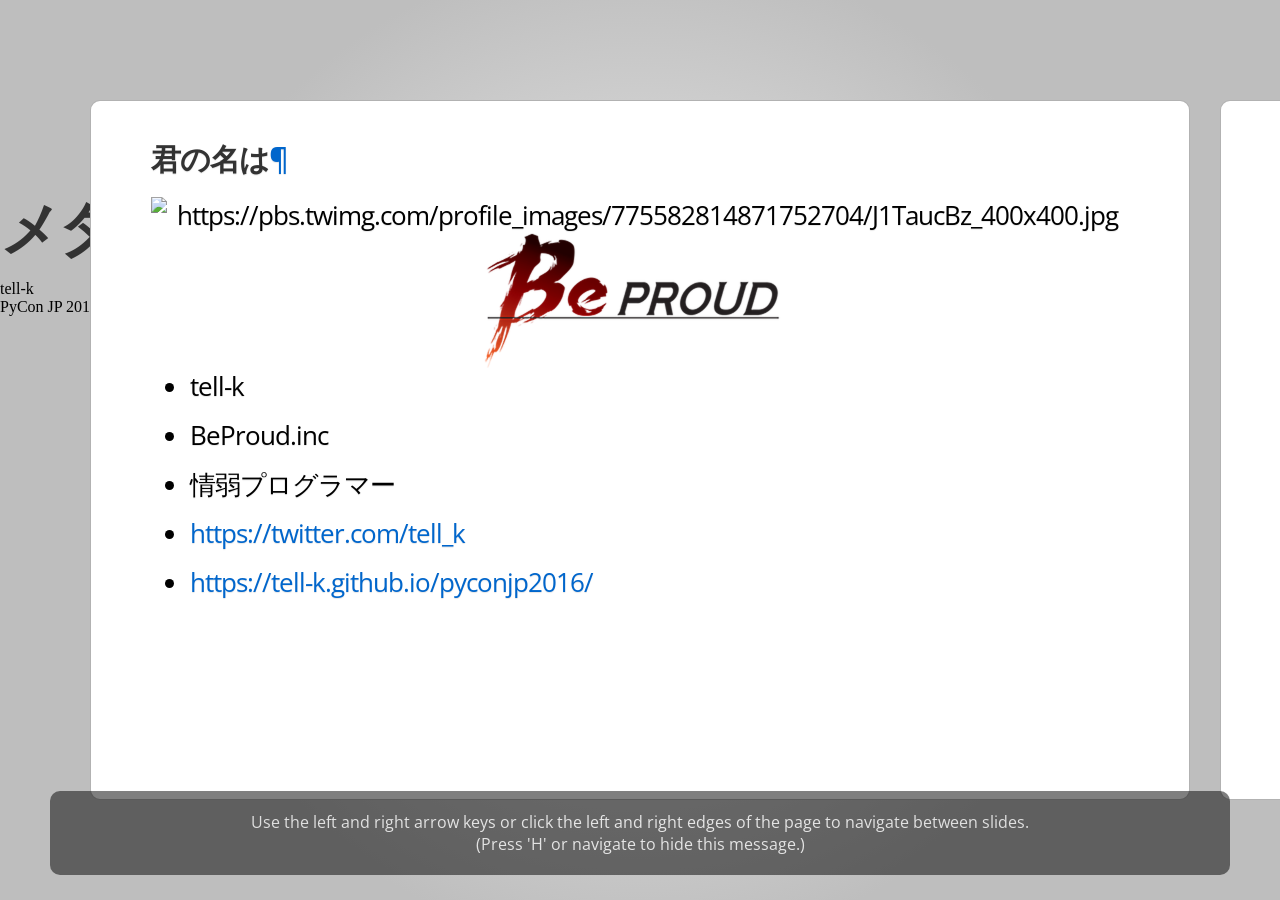
==== commit be98e611: "fixed image links" ====
--- a/index.html
+++ b/index.html
@@ -19,7 +19,7 @@
 <div class="section" id="id1">
 <h2>君の名は<a class="headerlink" href="#id1" title="Permalink to this headline">¶</a></h2>
 <img alt="https://pbs.twimg.com/profile_images/775582814871752704/J1TaucBz_400x400.jpg" src="https://pbs.twimg.com/profile_images/775582814871752704/J1TaucBz_400x400.jpg" />
-<img alt="https://dl.dropboxusercontent.com/spa/ghyn87yb4ejn5yy/vxjmiemo.png" src="https://dl.dropboxusercontent.com/spa/ghyn87yb4ejn5yy/vxjmiemo.png" />
+<img alt="_images/vxjmiemo.png" src="_images/vxjmiemo.png" />
 <ul class="simple">
 <li>tell-k</li>
 <li>BeProud.inc</li>
@@ -35,14 +35,14 @@
 <div class="section" id="beproud-inc-connpass">
 <h2>Beproud.inc - connpass<a class="headerlink" href="#beproud-inc-connpass" title="Permalink to this headline">¶</a></h2>
 <div class="figure" id="id51">
-<img alt="https://dl.dropboxusercontent.com/spa/ghyn87yb4ejn5yy/okbyv2hm.png" src="https://dl.dropboxusercontent.com/spa/ghyn87yb4ejn5yy/okbyv2hm.png" />
+<img alt="_images/okbyv2hm.png" src="_images/okbyv2hm.png" />
 <p class="caption"><span class="caption-text"><a class="reference external" href="http://connpass.com/">http://connpass.com/</a></span></p>
 </div>
 </div>
 <div class="section" id="beproud-inc-pyq">
 <h2>Beproud.inc - PyQ<a class="headerlink" href="#beproud-inc-pyq" title="Permalink to this headline">¶</a></h2>
 <div class="figure" id="id52">
-<img alt="https://dl.dropboxusercontent.com/spa/ghyn87yb4ejn5yy/wfzr_05v.png" src="https://dl.dropboxusercontent.com/spa/ghyn87yb4ejn5yy/wfzr_05v.png" />
+<img alt="_static/images/wfzr_05v.png" src="_static/images/wfzr_05v.png" />
 <p class="caption"><span class="caption-text"><a class="reference external" href="https://pyq.jp/">https://pyq.jp/</a></span></p>
 </div>
 <ul class="simple">
@@ -62,7 +62,7 @@
 <div class="section" id="ruby">
 <h2>メタプログラミングRuby<a class="headerlink" href="#ruby" title="Permalink to this headline">¶</a></h2>
 <div class="figure" id="id53">
-<a class="reference internal image-reference" href="https://dl.dropboxusercontent.com/spa/ghyn87yb4ejn5yy/felfgfdn.png"><img alt="https://dl.dropboxusercontent.com/spa/ghyn87yb4ejn5yy/felfgfdn.png" src="https://dl.dropboxusercontent.com/spa/ghyn87yb4ejn5yy/felfgfdn.png" style="width: 35%;" /></a>
+<a class="reference internal image-reference" href="_images/felfgfdn.png"><img alt="_images/felfgfdn.png" src="_images/felfgfdn.png" style="width: 35%;" /></a>
 <p class="caption"><span class="caption-text"><a class="reference external" href="https://www.oreilly.co.jp/books/9784873117430/">https://www.oreilly.co.jp/books/9784873117430/</a></span></p>
 </div>
 </div>
@@ -195,7 +195,7 @@
 </div>
 <div class="section" id="id13">
 <h2>Class とは?<a class="headerlink" href="#id13" title="Permalink to this headline">¶</a></h2>
-<a class="reference internal image-reference" href="https://dl.dropboxusercontent.com/spa/ghyn87yb4ejn5yy/cpkttkrf.png"><img alt="https://dl.dropboxusercontent.com/spa/ghyn87yb4ejn5yy/cpkttkrf.png" src="https://dl.dropboxusercontent.com/spa/ghyn87yb4ejn5yy/cpkttkrf.png" style="width: 50%;" /></a>
+<a class="reference internal image-reference" href="_images/cpkttkrf.png"><img alt="_images/cpkttkrf.png" src="_images/cpkttkrf.png" style="width: 50%;" /></a>
 <ul class="simple">
 <li><a class="reference external" href="http://postd.cc/pythons-objects-and-classes-a-visual-guide/">Pythonのオブジェクトとクラスのビジュアルガイド – 全てがオブジェクトであるということ</a></li>
 </ul>
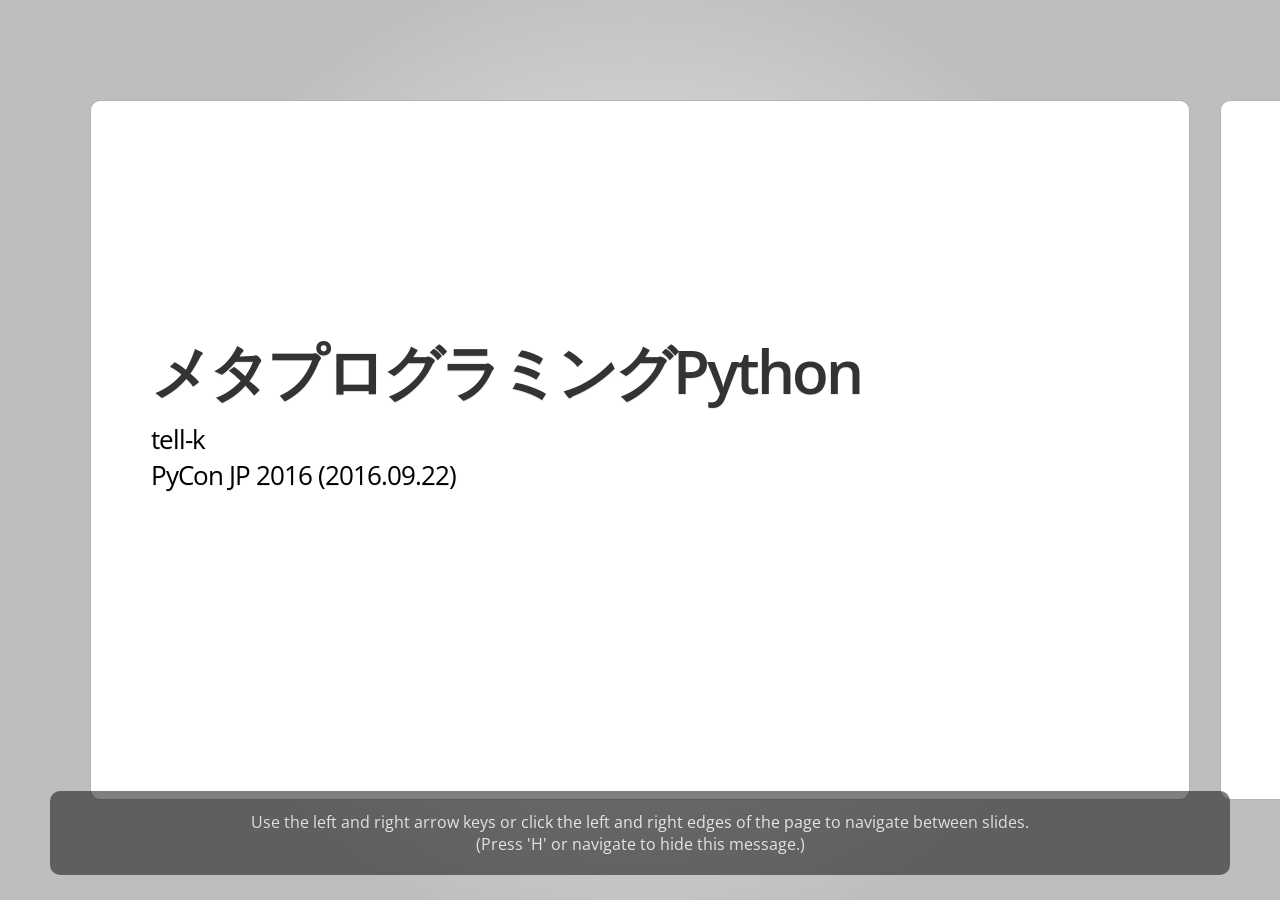
==== commit c134d85f: "Update sphinxjp.themes.gohper" ====
--- a/index.html
+++ b/index.html
@@ -42,7 +42,7 @@
 <div class="section" id="beproud-inc-pyq">
 <h2>Beproud.inc - PyQ<a class="headerlink" href="#beproud-inc-pyq" title="Permalink to this headline">¶</a></h2>
 <div class="figure" id="id52">
-<img alt="_static/images/wfzr_05v.png" src="_static/images/wfzr_05v.png" />
+<img alt="_images/wfzr_05v.png" src="_images/wfzr_05v.png" />
 <p class="caption"><span class="caption-text"><a class="reference external" href="https://pyq.jp/">https://pyq.jp/</a></span></p>
 </div>
 <ul class="simple">
@@ -55,7 +55,7 @@
 <h2>目的/動機<a class="headerlink" href="#id3" title="Permalink to this headline">¶</a></h2>
 <ul class="simple">
 <li>ふとPythonでメタプログラミングってどうやるんだ？という疑問が湧きました</li>
-<li><code class="docutils literal"><span class="pre">metaclass</span></code> などの漠然とした知識/利用はあったけど具体的にどこまでの話なのか分からず。</li>
+<li><code class="docutils literal notranslate"><span class="pre">metaclass</span></code> などの漠然とした知識/利用はあったけど具体的にどこまでの話なのか分からず。</li>
 <li>そんな時 <strong>メタプログラミングRuby</strong> という本を思い出しました。</li>
 </ul>
 </div>
@@ -142,14 +142,14 @@
 <div class="section" id="id11">
 <h2>Class とは？<a class="headerlink" href="#id11" title="Permalink to this headline">¶</a></h2>
 <ul class="simple">
-<li><code class="docutils literal"><span class="pre">type</span></code> クラス … 全てのクラスの雛形</li>
-<li><code class="docutils literal"><span class="pre">type</span></code> にオブジェクトを渡すと型が帰ってきますが関数ではありません。</li>
-<li>クラス定義 は <code class="docutils literal"><span class="pre">type</span></code> クラス のインスタンス</li>
+<li><code class="docutils literal notranslate"><span class="pre">type</span></code> クラス … 全てのクラスの雛形</li>
+<li><code class="docutils literal notranslate"><span class="pre">type</span></code> にオブジェクトを渡すと型が帰ってきますが関数ではありません。</li>
+<li>クラス定義 は <code class="docutils literal notranslate"><span class="pre">type</span></code> クラス のインスタンス</li>
 </ul>
 </div>
 <div class="section" id="id12">
 <h2>Class とは？<a class="headerlink" href="#id12" title="Permalink to this headline">¶</a></h2>
-<div class="highlight-python"><table class="highlighttable"><tr><td class="linenos"><div class="linenodiv"><pre> 1
+<div class="highlight-python notranslate"><table class="highlighttable"><tr><td class="linenos"><div class="linenodiv"><pre> 1
  2
  3
  4
@@ -203,9 +203,9 @@
 <div class="section" id="type">
 <h2>type<a class="headerlink" href="#type" title="Permalink to this headline">¶</a></h2>
 <ul class="simple">
-<li>もう少し <code class="docutils literal"><span class="pre">type</span></code> について詳しく見る</li>
-</ul>
-<div class="highlight-python"><table class="highlighttable"><tr><td class="linenos"><div class="linenodiv"><pre>1
+<li>もう少し <code class="docutils literal notranslate"><span class="pre">type</span></code> について詳しく見る</li>
+</ul>
+<div class="highlight-python notranslate"><table class="highlighttable"><tr><td class="linenos"><div class="linenodiv"><pre>1
 2
 3</pre></div></td><td class="code"><div class="highlight"><pre><span></span><span class="k">class</span> <span class="nc">type</span><span class="p">(</span><span class="n">name</span><span class="p">,</span> <span class="n">bases</span><span class="p">,</span> <span class="nb">dict</span><span class="p">)</span>
 
@@ -213,18 +213,18 @@
 </pre></div>
 </td></tr></table></div>
 <ul class="simple">
-<li><code class="docutils literal"><span class="pre">name</span></code> … クラス名</li>
-<li><code class="docutils literal"><span class="pre">bases</span></code> … 継承元の親クラス(tuple)</li>
-<li><code class="docutils literal"><span class="pre">dict</span></code> … 名前空間 =&gt; 属性(メソッド/プロパティ)を管理する辞書</li>
+<li><code class="docutils literal notranslate"><span class="pre">name</span></code> … クラス名</li>
+<li><code class="docutils literal notranslate"><span class="pre">bases</span></code> … 継承元の親クラス(tuple)</li>
+<li><code class="docutils literal notranslate"><span class="pre">dict</span></code> … 名前空間 =&gt; 属性(メソッド/プロパティ)を管理する辞書</li>
 </ul>
 </div>
 <div class="section" id="id15">
 <h2>type<a class="headerlink" href="#id15" title="Permalink to this headline">¶</a></h2>
 <ul class="simple">
-<li><code class="docutils literal"><span class="pre">type</span></code> から動的にクラスが生成可能</li>
-<li>メソッドは <code class="docutils literal"><span class="pre">self</span></code> を受け取る関数であればいい</li>
-</ul>
-<div class="highlight-python"><table class="highlighttable"><tr><td class="linenos"><div class="linenodiv"><pre>1
+<li><code class="docutils literal notranslate"><span class="pre">type</span></code> から動的にクラスが生成可能</li>
+<li>メソッドは <code class="docutils literal notranslate"><span class="pre">self</span></code> を受け取る関数であればいい</li>
+</ul>
+<div class="highlight-python notranslate"><table class="highlighttable"><tr><td class="linenos"><div class="linenodiv"><pre>1
 2
 3
 4
@@ -247,9 +247,9 @@
 <div class="section" id="id16">
 <h2>type<a class="headerlink" href="#id16" title="Permalink to this headline">¶</a></h2>
 <ul class="simple">
-<li>ちなみに組み込みの型はだいたいクラス =&gt; <code class="docutils literal"><span class="pre">type</span></code> のインスタンス</li>
-</ul>
-<div class="highlight-python"><table class="highlighttable"><tr><td class="linenos"><div class="linenodiv"><pre> 1
+<li>ちなみに組み込みの型はだいたいクラス =&gt; <code class="docutils literal notranslate"><span class="pre">type</span></code> のインスタンス</li>
+</ul>
+<div class="highlight-python notranslate"><table class="highlighttable"><tr><td class="linenos"><div class="linenodiv"><pre> 1
  2
  3
  4
@@ -288,9 +288,9 @@
 <div class="section" id="id17">
 <h2>Class のまとめ<a class="headerlink" href="#id17" title="Permalink to this headline">¶</a></h2>
 <ul class="simple">
-<li>Class は <code class="docutils literal"><span class="pre">type</span></code> のインスタンス</li>
-<li>Class は <code class="docutils literal"><span class="pre">type</span></code> により 動的に定義することが可能</li>
-<li>全ての型は Class であり <code class="docutils literal"><span class="pre">type</span></code> のインスタンスである</li>
+<li>Class は <code class="docutils literal notranslate"><span class="pre">type</span></code> のインスタンス</li>
+<li>Class は <code class="docutils literal notranslate"><span class="pre">type</span></code> により 動的に定義することが可能</li>
+<li>全ての型は Class であり <code class="docutils literal notranslate"><span class="pre">type</span></code> のインスタンスである</li>
 </ul>
 </div>
 <div class="section" id="dynamic-dispatch-method">
@@ -299,7 +299,7 @@
 <li>メタプログラミングをやっていると、「動的に〜」というのが頻出します。</li>
 <li>その中でも <strong>動的にメソッドを実行/定義する</strong> というのがよく出てきます。</li>
 </ul>
-<div class="highlight-python"><table class="highlighttable"><tr><td class="linenos"><div class="linenodiv"><pre> 1
+<div class="highlight-python notranslate"><table class="highlighttable"><tr><td class="linenos"><div class="linenodiv"><pre> 1
  2
  3
  4
@@ -334,11 +334,11 @@
 <div class="section" id="ghost-method">
 <h2>Ghost Method<a class="headerlink" href="#ghost-method" title="Permalink to this headline">¶</a></h2>
 <ul class="simple">
-<li>Ruby には <code class="docutils literal"><span class="pre">method_missing</span></code> というメソッドがクラスに備わっています。</li>
-<li><code class="docutils literal"><span class="pre">method_missing</span></code>  によって <strong>該当のないメソッドの呼び出し</strong> に応答する</li>
+<li>Ruby には <code class="docutils literal notranslate"><span class="pre">method_missing</span></code> というメソッドがクラスに備わっています。</li>
+<li><code class="docutils literal notranslate"><span class="pre">method_missing</span></code>  によって <strong>該当のないメソッドの呼び出し</strong> に応答する</li>
 <li>別のオブジェクトにメソッドを呼び出し転送することにも使える( <strong>Dynamic Proxy</strong> )</li>
 </ul>
-<div class="highlight-python"><table class="highlighttable"><tr><td class="linenos"><div class="linenodiv"><pre> 1
+<div class="highlight-python notranslate"><table class="highlighttable"><tr><td class="linenos"><div class="linenodiv"><pre> 1
  2
  3
  4
@@ -363,11 +363,11 @@
 <div class="section" id="id18">
 <h2>Ghost Method<a class="headerlink" href="#id18" title="Permalink to this headline">¶</a></h2>
 <ul class="simple">
-<li>Python では <code class="docutils literal"><span class="pre">__getattr__</span></code> という <strong>スペシャルメソッド</strong> が利用できる</li>
-<li><code class="docutils literal"><span class="pre">__getattr__</span></code> は 該当のない <strong>属性のアクセス時</strong> に呼ばれる</li>
-<li>Rubyの <code class="docutils literal"><span class="pre">method_missing</span></code> はメソッドが呼び出されて初めて実行されます</li>
-</ul>
-<div class="highlight-python"><table class="highlighttable"><tr><td class="linenos"><div class="linenodiv"><pre> 1
+<li>Python では <code class="docutils literal notranslate"><span class="pre">__getattr__</span></code> という <strong>スペシャルメソッド</strong> が利用できる</li>
+<li><code class="docutils literal notranslate"><span class="pre">__getattr__</span></code> は 該当のない <strong>属性のアクセス時</strong> に呼ばれる</li>
+<li>Rubyの <code class="docutils literal notranslate"><span class="pre">method_missing</span></code> はメソッドが呼び出されて初めて実行されます</li>
+</ul>
+<div class="highlight-python notranslate"><table class="highlighttable"><tr><td class="linenos"><div class="linenodiv"><pre> 1
  2
  3
  4
@@ -397,7 +397,7 @@
 <li>Python の <strong>Ghost Method</strong> の利用例</li>
 <li><a class="reference external" href="https://github.com/hellp/bitlyapi/">https://github.com/hellp/bitlyapi/</a> (大分古い。Python2のみサポート)</li>
 </ul>
-<div class="highlight-python"><table class="highlighttable"><tr><td class="linenos"><div class="linenodiv"><pre>1
+<div class="highlight-python notranslate"><table class="highlighttable"><tr><td class="linenos"><div class="linenodiv"><pre>1
 2
 3
 4
@@ -416,7 +416,7 @@
 <ul class="simple">
 <li>メソッドをAPIのエンドポイントのパスとして扱う</li>
 </ul>
-<div class="highlight-python"><table class="highlighttable"><tr><td class="linenos"><div class="linenodiv"><pre> 1
+<div class="highlight-python notranslate"><table class="highlighttable"><tr><td class="linenos"><div class="linenodiv"><pre> 1
  2
  3
  4
@@ -462,7 +462,7 @@
 <li>特定のオブジェクト <strong>だけに</strong> 動的にメソッドを追加する</li>
 <li>Rubyでは <strong>特異メソッド</strong> と呼ばれる機能</li>
 </ul>
-<div class="highlight-ruby"><table class="highlighttable"><tr><td class="linenos"><div class="linenodiv"><pre> 1
+<div class="highlight-ruby notranslate"><table class="highlighttable"><tr><td class="linenos"><div class="linenodiv"><pre> 1
  2
  3
  4
@@ -492,7 +492,7 @@
 <li>束縛されている = <strong>Bound Method</strong></li>
 <li>束縛されてない = <strong>Unbound Method</strong></li>
 </ul>
-<div class="highlight-python"><div class="highlight"><pre><span></span><span class="c1"># python --</span>
+<div class="highlight-python notranslate"><div class="highlight"><pre><span></span><span class="c1"># python --</span>
 <span class="k">class</span> <span class="nc">Spam</span><span class="p">:</span>
     <span class="k">def</span> <span class="nf">hello</span><span class="p">(</span><span class="bp">self</span><span class="p">):</span>
         <span class="k">print</span><span class="p">(</span><span class="s1">&#39;Hello&#39;</span><span class="p">)</span>
@@ -506,7 +506,7 @@
 </div>
 <div class="section" id="id21">
 <h2>Singular method<a class="headerlink" href="#id21" title="Permalink to this headline">¶</a></h2>
-<div class="highlight-python"><table class="highlighttable"><tr><td class="linenos"><div class="linenodiv"><pre> 1
+<div class="highlight-python notranslate"><table class="highlighttable"><tr><td class="linenos"><div class="linenodiv"><pre> 1
  2
  3
  4
@@ -541,9 +541,9 @@
 <ul class="simple">
 <li>元のコードを変更することなく、動的にコードを拡張/変更する事の総称です。</li>
 <li>ライブラリのコードを直接変えたくない時とかに利用します</li>
-<li>テスト系のライブラリ( <code class="docutils literal"><span class="pre">unittest.mock.patch</span></code> 等) でおなじみ</li>
-</ul>
-<div class="highlight-python"><table class="highlighttable"><tr><td class="linenos"><div class="linenodiv"><pre> 1
+<li>テスト系のライブラリ( <code class="docutils literal notranslate"><span class="pre">unittest.mock.patch</span></code> 等) でおなじみ</li>
+</ul>
+<div class="highlight-python notranslate"><table class="highlighttable"><tr><td class="linenos"><div class="linenodiv"><pre> 1
  2
  3
  4
@@ -579,10 +579,10 @@
 <h2>Monkey Patch<a class="headerlink" href="#id22" title="Permalink to this headline">¶</a></h2>
 <ul class="simple">
 <li>どこでパッチを当ててるのか分からなくなったりすると <strong>地獄</strong></li>
-<li>例えば <code class="docutils literal"><span class="pre">with</span></code> を 利用するなりして影響範囲を限定的にするのが良い</li>
+<li>例えば <code class="docutils literal notranslate"><span class="pre">with</span></code> を 利用するなりして影響範囲を限定的にするのが良い</li>
 <li>あとは、必ずオリジナルに処理に戻せる手段を用意しましょう</li>
 </ul>
-<div class="highlight-python"><table class="highlighttable"><tr><td class="linenos"><div class="linenodiv"><pre> 1
+<div class="highlight-python notranslate"><table class="highlighttable"><tr><td class="linenos"><div class="linenodiv"><pre> 1
  2
  3
  4
@@ -616,7 +616,7 @@
 <li>gevent の提供する処理を、Pythonの標準ライブラリにパッチをあてて利用することが可能</li>
 <li><a class="reference external" href="http://methane.github.io/gevent-tutorial-ja/#_4">Python プログラマーのための gevent チュートリアル</a></li>
 </ul>
-<div class="highlight-python"><table class="highlighttable"><tr><td class="linenos"><div class="linenodiv"><pre> 1
+<div class="highlight-python notranslate"><table class="highlighttable"><tr><td class="linenos"><div class="linenodiv"><pre> 1
  2
  3
  4
@@ -648,7 +648,7 @@
 </div>
 <div class="section" id="id23">
 <h2>Monkey Patch - gevent<a class="headerlink" href="#id23" title="Permalink to this headline">¶</a></h2>
-<div class="highlight-python"><table class="highlighttable"><tr><td class="linenos"><div class="linenodiv"><pre> 1
+<div class="highlight-python notranslate"><table class="highlighttable"><tr><td class="linenos"><div class="linenodiv"><pre> 1
  2
  3
  4
@@ -694,20 +694,20 @@
 <h2>Metaclass<a class="headerlink" href="#metaclass" title="Permalink to this headline">¶</a></h2>
 <ul class="simple">
 <li><strong>Metaclass</strong> = クラスを生成する雛形となるクラス</li>
-<li>デフォルトは <code class="docutils literal"><span class="pre">type</span></code> が <code class="docutils literal"><span class="pre">metaclass</span></code> として設定されてます</li>
-<li><strong>Metaclass</strong> を <code class="docutils literal"><span class="pre">type</span></code> 以外のクラスに差し替え可能</li>
+<li>デフォルトは <code class="docutils literal notranslate"><span class="pre">type</span></code> が <code class="docutils literal notranslate"><span class="pre">metaclass</span></code> として設定されてます</li>
+<li><strong>Metaclass</strong> を <code class="docutils literal notranslate"><span class="pre">type</span></code> 以外のクラスに差し替え可能</li>
 <li>つまり <strong>クラス定義そのものをカスタマイズ可能</strong> という事です</li>
-<li>代表的な例として抽象基底クラスを作る <code class="docutils literal"><span class="pre">abc.ABCMeta</span></code> などがあります。</li>
+<li>代表的な例として抽象基底クラスを作る <code class="docutils literal notranslate"><span class="pre">abc.ABCMeta</span></code> などがあります。</li>
 <li><a class="reference external" href="http://docs.python.jp/3.5/library/abc.html">http://docs.python.jp/3.5/library/abc.html</a></li>
 </ul>
 </div>
 <div class="section" id="id24">
 <h2>Metaclass<a class="headerlink" href="#id24" title="Permalink to this headline">¶</a></h2>
 <ul class="simple">
-<li>クラス定義すると、自動的に <code class="docutils literal"><span class="pre">hello</span></code> メソッド を追加する <strong>Metaclass</strong> を作成</li>
-<li><strong>Metaclass</strong> を差し替える時はクラス宣言時に <code class="docutils literal"><span class="pre">metaclass</span></code> を指定するだけです。</li>
-</ul>
-<div class="highlight-python"><table class="highlighttable"><tr><td class="linenos"><div class="linenodiv"><pre> 1
+<li>クラス定義すると、自動的に <code class="docutils literal notranslate"><span class="pre">hello</span></code> メソッド を追加する <strong>Metaclass</strong> を作成</li>
+<li><strong>Metaclass</strong> を差し替える時はクラス宣言時に <code class="docutils literal notranslate"><span class="pre">metaclass</span></code> を指定するだけです。</li>
+</ul>
+<div class="highlight-python notranslate"><table class="highlighttable"><tr><td class="linenos"><div class="linenodiv"><pre> 1
  2
  3
  4
@@ -746,8 +746,8 @@
 <div class="section" id="id25">
 <h2>Metaclass<a class="headerlink" href="#id25" title="Permalink to this headline">¶</a></h2>
 <ul class="simple">
-<li>名前空間だけを変更したいのであれば <code class="docutils literal"><span class="pre">__prepare__</span></code> が使えます</li>
-<li>例えば名前空間を <code class="docutils literal"><span class="pre">dict</span></code> から <code class="docutils literal"><span class="pre">OrderedDict</span></code> に変えるなど。</li>
+<li>名前空間だけを変更したいのであれば <code class="docutils literal notranslate"><span class="pre">__prepare__</span></code> が使えます</li>
+<li>例えば名前空間を <code class="docutils literal notranslate"><span class="pre">dict</span></code> から <code class="docutils literal notranslate"><span class="pre">OrderedDict</span></code> に変えるなど。</li>
 <li><a class="reference external" href="http://docs.python.jp/3.5/reference/datamodel.html#preparing-the-class-namespace">http://docs.python.jp/3.5/reference/datamodel.html#preparing-the-class-namespace</a></li>
 </ul>
 </div>
@@ -755,11 +755,11 @@
 <h2>Metaclass - Flask MethodView<a class="headerlink" href="#metaclass-flask-methodview" title="Permalink to this headline">¶</a></h2>
 <ul class="simple">
 <li>Flask(<a class="reference external" href="http://flask.pocoo.org/">http://flask.pocoo.org/</a>) -&gt; Webフレームワーク</li>
-<li>HTTPリクエストと受け付ける <code class="docutils literal"><span class="pre">View</span></code> というクラスがある</li>
-<li>クラス変数 <code class="docutils literal"><span class="pre">View.methods</span></code> = アクセスを許可するHTTPメソッドのリストが指定可能</li>
-<li><code class="docutils literal"><span class="pre">MethodView</span></code> は 実装されたメソッド名から自動的に <code class="docutils literal"><span class="pre">methods</span></code> という属性を設定してくれる</li>
-</ul>
-<div class="highlight-python"><table class="highlighttable"><tr><td class="linenos"><div class="linenodiv"><pre> 1
+<li>HTTPリクエストと受け付ける <code class="docutils literal notranslate"><span class="pre">View</span></code> というクラスがある</li>
+<li>クラス変数 <code class="docutils literal notranslate"><span class="pre">View.methods</span></code> = アクセスを許可するHTTPメソッドのリストが指定可能</li>
+<li><code class="docutils literal notranslate"><span class="pre">MethodView</span></code> は 実装されたメソッド名から自動的に <code class="docutils literal notranslate"><span class="pre">methods</span></code> という属性を設定してくれる</li>
+</ul>
+<div class="highlight-python notranslate"><table class="highlighttable"><tr><td class="linenos"><div class="linenodiv"><pre> 1
  2
  3
  4
@@ -787,9 +787,9 @@
 <h2>Metaclass - Flask MethodView<a class="headerlink" href="#id26" title="Permalink to this headline">¶</a></h2>
 <ul class="simple">
 <li>名前空間(クラス辞書)から定義されたメソッド名を取得</li>
-<li>クラス変数 <code class="docutils literal"><span class="pre">methods</span></code> に自動的にセット</li>
-</ul>
-<div class="highlight-python"><table class="highlighttable"><tr><td class="linenos"><div class="linenodiv"><pre> 1
+<li>クラス変数 <code class="docutils literal notranslate"><span class="pre">methods</span></code> に自動的にセット</li>
+</ul>
+<div class="highlight-python notranslate"><table class="highlighttable"><tr><td class="linenos"><div class="linenodiv"><pre> 1
  2
  3
  4
@@ -836,7 +836,7 @@
 <ul class="simple">
 <li>関数をラップする関数を生成する ≒ コードを記述するコード</li>
 </ul>
-<div class="highlight-python"><table class="highlighttable"><tr><td class="linenos"><div class="linenodiv"><pre> 1
+<div class="highlight-python notranslate"><table class="highlighttable"><tr><td class="linenos"><div class="linenodiv"><pre> 1
  2
  3
  4
@@ -865,15 +865,15 @@
 <ul class="simple">
 <li>メタっぽいデコレーターの例</li>
 <li>一部の比較メソッドするだけで、全ての順序比較が可能なクラスを作ってくれる</li>
-<li><code class="docutils literal"><span class="pre">__eq__</span></code> を実装が必要</li>
-<li><code class="docutils literal"><span class="pre">__lt__,</span> <span class="pre">__le__,</span> <span class="pre">__gt__,</span> <span class="pre">__ge__</span></code> の <strong>どれか一つ</strong> の実装が必要</li>
+<li><code class="docutils literal notranslate"><span class="pre">__eq__</span></code> を実装が必要</li>
+<li><code class="docutils literal notranslate"><span class="pre">__lt__,</span> <span class="pre">__le__,</span> <span class="pre">__gt__,</span> <span class="pre">__ge__</span></code> の <strong>どれか一つ</strong> の実装が必要</li>
 <li>それ以外の比較のメソッドを自動的に実装してくれる</li>
 <li><a class="reference external" href="http://docs.python.jp/3/library/functools.html#functools.total_ordering">http://docs.python.jp/3/library/functools.html#functools.total_ordering</a></li>
 </ul>
 </div>
 <div class="section" id="id27">
 <h2>Decorator - functools.total_ordering<a class="headerlink" href="#id27" title="Permalink to this headline">¶</a></h2>
-<div class="highlight-python"><table class="highlighttable"><tr><td class="linenos"><div class="linenodiv"><pre> 1
+<div class="highlight-python notranslate"><table class="highlighttable"><tr><td class="linenos"><div class="linenodiv"><pre> 1
  2
  3
  4
@@ -913,7 +913,7 @@
 </div>
 <div class="section" id="id28">
 <h2>Decorator - functools.total_ordering<a class="headerlink" href="#id28" title="Permalink to this headline">¶</a></h2>
-<div class="highlight-python"><table class="highlighttable"><tr><td class="linenos"><div class="linenodiv"><pre> 1
+<div class="highlight-python notranslate"><table class="highlighttable"><tr><td class="linenos"><div class="linenodiv"><pre> 1
  2
  3
  4
@@ -957,8 +957,8 @@
 <h2>Descriptor<a class="headerlink" href="#descriptor" title="Permalink to this headline">¶</a></h2>
 <ul class="simple">
 <li>オブジェクトの属性アクセスをカスタマイズするための仕組み</li>
-<li>データディスクリプタ … <code class="docutils literal"><span class="pre">__get__</span></code> , <code class="docutils literal"><span class="pre">__set__</span></code> の最低限両方実装が必要</li>
-<li>非データディスクリプタ … <code class="docutils literal"><span class="pre">__get__</span></code>  のみ実装が必要</li>
+<li>データディスクリプタ … <code class="docutils literal notranslate"><span class="pre">__get__</span></code> , <code class="docutils literal notranslate"><span class="pre">__set__</span></code> の最低限両方実装が必要</li>
+<li>非データディスクリプタ … <code class="docutils literal notranslate"><span class="pre">__get__</span></code>  のみ実装が必要</li>
 <li>実装すべきメソッド群のことを、Pythonでは <strong>プロトコル</strong> といいます</li>
 <li><a class="reference external" href="http://docs.python.jp/3.5/howto/descriptor.html">http://docs.python.jp/3.5/howto/descriptor.html</a></li>
 <li><a class="reference external" href="http://qiita.com/knzm/items/a8a0fead6e1706663c22">Python を支える技術 ディスクリプタ編</a></li>
@@ -969,7 +969,7 @@
 <ul class="simple">
 <li>セットした値を二乗して返すディスクリプタ</li>
 </ul>
-<div class="highlight-python"><table class="highlighttable"><tr><td class="linenos"><div class="linenodiv"><pre> 1
+<div class="highlight-python notranslate"><table class="highlighttable"><tr><td class="linenos"><div class="linenodiv"><pre> 1
  2
  3
  4
@@ -1020,10 +1020,10 @@
 <ul class="simple">
 <li>ディスクリプタの例を見る前に。</li>
 <li>Pythonオブジェクトの属性へのアクセスには優先順位があります</li>
-<li>オブジェクトの属性アクセスをすると <strong>必ず</strong> <code class="docutils literal"><span class="pre">__getattribute__</span></code> が呼ばれます</li>
-<li><code class="docutils literal"><span class="pre">__getattribute__</span></code> は下記の順番でデータを取得しようとします。</li>
-</ul>
-<div class="highlight-default"><div class="highlight"><pre><span></span><span class="mf">1.</span> <span class="n">データディスクリプタからデータを取得</span>
+<li>オブジェクトの属性アクセスをすると <strong>必ず</strong> <code class="docutils literal notranslate"><span class="pre">__getattribute__</span></code> が呼ばれます</li>
+<li><code class="docutils literal notranslate"><span class="pre">__getattribute__</span></code> は下記の順番でデータを取得しようとします。</li>
+</ul>
+<div class="highlight-default notranslate"><div class="highlight"><pre><span></span><span class="mf">1.</span> <span class="n">データディスクリプタからデータを取得</span>
 <span class="mf">2.</span> <span class="n">属性辞書からデータを取得</span>
 <span class="mf">3.</span> <span class="n">非データディスクリプタからデータを取得</span>
 </pre></div>
@@ -1037,7 +1037,7 @@
 <li>1度アクセスしたメソッドの実行結果をキャッシュ</li>
 <li>2回目の以降はメソッドの実行を省略できる</li>
 </ul>
-<div class="highlight-python"><table class="highlighttable"><tr><td class="linenos"><div class="linenodiv"><pre> 1
+<div class="highlight-python notranslate"><table class="highlighttable"><tr><td class="linenos"><div class="linenodiv"><pre> 1
  2
  3
  4
@@ -1066,11 +1066,11 @@
 <div class="section" id="id32">
 <h2>Descriptor - reify<a class="headerlink" href="#id32" title="Permalink to this headline">¶</a></h2>
 <ul class="simple">
-<li><code class="docutils literal"><span class="pre">reify</span></code> は <strong>非データディスクリプタ</strong> = つまり属性アクセスの優先順位が一番低い</li>
+<li><code class="docutils literal notranslate"><span class="pre">reify</span></code> は <strong>非データディスクリプタ</strong> = つまり属性アクセスの優先順位が一番低い</li>
 <li>ラップしたメソッドの実行結果を <strong>属性辞書</strong> に ダイレクトにセット</li>
 <li><strong>属性辞書</strong> の方が優先順位が高いので、以降メソッドは呼ばれない</li>
 </ul>
-<div class="highlight-python"><table class="highlighttable"><tr><td class="linenos"><div class="linenodiv"><pre> 1
+<div class="highlight-python notranslate"><table class="highlighttable"><tr><td class="linenos"><div class="linenodiv"><pre> 1
  2
  3
  4
@@ -1100,7 +1100,7 @@
 <h2>Operator Overload<a class="headerlink" href="#operator-overload" title="Permalink to this headline">¶</a></h2>
 <ul class="simple">
 <li>演算子の挙動をカスタマイズできる</li>
-<li>比較演算子(<code class="docutils literal"><span class="pre">==</span></code>, <code class="docutils literal"><span class="pre">&gt;</span></code>, <code class="docutils literal"><span class="pre">&gt;=</span></code>, <code class="docutils literal"><span class="pre">&lt;</span></code>, <code class="docutils literal"><span class="pre">&lt;=</span></code>), 算術演算子(<code class="docutils literal"><span class="pre">+</span></code>, <code class="docutils literal"><span class="pre">-</span></code>, <code class="docutils literal"><span class="pre">/</span></code>, <code class="docutils literal"><span class="pre">＊</span></code>, <code class="docutils literal"><span class="pre">%</span></code>, <code class="docutils literal"><span class="pre">//</span></code>, <code class="docutils literal"><span class="pre">**</span></code>),</li>
+<li>比較演算子(<code class="docutils literal notranslate"><span class="pre">==</span></code>, <code class="docutils literal notranslate"><span class="pre">&gt;</span></code>, <code class="docutils literal notranslate"><span class="pre">&gt;=</span></code>, <code class="docutils literal notranslate"><span class="pre">&lt;</span></code>, <code class="docutils literal notranslate"><span class="pre">&lt;=</span></code>), 算術演算子(<code class="docutils literal notranslate"><span class="pre">+</span></code>, <code class="docutils literal notranslate"><span class="pre">-</span></code>, <code class="docutils literal notranslate"><span class="pre">/</span></code>, <code class="docutils literal notranslate"><span class="pre">＊</span></code>, <code class="docutils literal notranslate"><span class="pre">%</span></code>, <code class="docutils literal notranslate"><span class="pre">//</span></code>, <code class="docutils literal notranslate"><span class="pre">**</span></code>),</li>
 <li>方法はオブジェクトに演算子に対応する <strong>Special Method</strong> を実装する</li>
 <li><a class="reference external" href="http://docs.python.jp/3.5/reference/datamodel.html#special-method-names">http://docs.python.jp/3.5/reference/datamodel.html#special-method-names</a></li>
 </ul>
@@ -1108,10 +1108,10 @@
 <div class="section" id="id33">
 <h2>Operator Overload<a class="headerlink" href="#id33" title="Permalink to this headline">¶</a></h2>
 <ul class="simple">
-<li>オブジェクト同士を「 <code class="docutils literal"><span class="pre">+</span></code> 」演算子で加算できるようにする</li>
+<li>オブジェクト同士を「 <code class="docutils literal notranslate"><span class="pre">+</span></code> 」演算子で加算できるようにする</li>
 <li>左に右を加算</li>
 </ul>
-<div class="highlight-python"><table class="highlighttable"><tr><td class="linenos"><div class="linenodiv"><pre>1
+<div class="highlight-python notranslate"><table class="highlighttable"><tr><td class="linenos"><div class="linenodiv"><pre>1
 2
 3
 4
@@ -1134,9 +1134,9 @@
 <div class="section" id="id34">
 <h2>Operator Overload<a class="headerlink" href="#id34" title="Permalink to this headline">¶</a></h2>
 <ul class="simple">
-<li>数値リテラルも <code class="docutils literal"><span class="pre">Spam.value</span></code> に加算できるようにしたい</li>
-</ul>
-<div class="highlight-python"><table class="highlighttable"><tr><td class="linenos"><div class="linenodiv"><pre> 1
+<li>数値リテラルも <code class="docutils literal notranslate"><span class="pre">Spam.value</span></code> に加算できるようにしたい</li>
+</ul>
+<div class="highlight-python notranslate"><table class="highlighttable"><tr><td class="linenos"><div class="linenodiv"><pre> 1
  2
  3
  4
@@ -1165,14 +1165,14 @@
 <div class="section" id="id35">
 <h2>Operator Overload<a class="headerlink" href="#id35" title="Permalink to this headline">¶</a></h2>
 <ul class="simple">
-<li><code class="docutils literal"><span class="pre">int</span></code> の <code class="docutils literal"><span class="pre">__add__</span></code> が実行されるのでエラー</li>
-<li><code class="docutils literal"><span class="pre">__radd__</span></code> メソッドを定義すると、右を左に渡すように向きが変わる</li>
+<li><code class="docutils literal notranslate"><span class="pre">int</span></code> の <code class="docutils literal notranslate"><span class="pre">__add__</span></code> が実行されるのでエラー</li>
+<li><code class="docutils literal notranslate"><span class="pre">__radd__</span></code> メソッドを定義すると、右を左に渡すように向きが変わる</li>
 <li>2016/09/25 追記 「向きが変わる」という表現では適切でなかったので、別記事にまとめました。<ul>
 <li><a class="reference external" href="http://qiita.com/tell-k/items/ec64a82e7883cb00a7fb">Pythonの演算子のOverloadの優先順位について</a></li>
 </ul>
 </li>
 </ul>
-<div class="highlight-python"><table class="highlighttable"><tr><td class="linenos"><div class="linenodiv"><pre> 1
+<div class="highlight-python notranslate"><table class="highlighttable"><tr><td class="linenos"><div class="linenodiv"><pre> 1
  2
  3
  4
@@ -1196,7 +1196,7 @@
 </div>
 <div class="section" id="operator-overload-sqlalchemy">
 <h2>Operator Overload - SQLAlchemy<a class="headerlink" href="#operator-overload-sqlalchemy" title="Permalink to this headline">¶</a></h2>
-<div class="highlight-python"><table class="highlighttable"><tr><td class="linenos"><div class="linenodiv"><pre> 1
+<div class="highlight-python notranslate"><table class="highlighttable"><tr><td class="linenos"><div class="linenodiv"><pre> 1
  2
  3
  4
@@ -1243,9 +1243,9 @@
 <div class="section" id="id36">
 <h2>Operator Overload - SQLAlchemy<a class="headerlink" href="#id36" title="Permalink to this headline">¶</a></h2>
 <ul class="simple">
-<li><code class="docutils literal"><span class="pre">Column</span></code> クラスに演算子をOverloadする実装がされています。</li>
-</ul>
-<div class="highlight-python"><table class="highlighttable"><tr><td class="linenos"><div class="linenodiv"><pre> 1
+<li><code class="docutils literal notranslate"><span class="pre">Column</span></code> クラスに演算子をOverloadする実装がされています。</li>
+</ul>
+<div class="highlight-python notranslate"><table class="highlighttable"><tr><td class="linenos"><div class="linenodiv"><pre> 1
  2
  3
  4
@@ -1275,10 +1275,10 @@
 <h2>eval/exec<a class="headerlink" href="#eval-exec" title="Permalink to this headline">¶</a></h2>
 <ul class="simple">
 <li>文字列をPythonコードとして評価/実行</li>
-<li><code class="docutils literal"><span class="pre">eval</span></code> は単一の式を評価, <code class="docutils literal"><span class="pre">exec</span></code> は複数の文を評価</li>
+<li><code class="docutils literal notranslate"><span class="pre">eval</span></code> は単一の式を評価, <code class="docutils literal notranslate"><span class="pre">exec</span></code> は複数の文を評価</li>
 <li><a class="reference external" href="http://docs.python.jp/3.5/library/functions.html#eval">http://docs.python.jp/3.5/library/functions.html#eval</a></li>
 </ul>
-<div class="highlight-python"><table class="highlighttable"><tr><td class="linenos"><div class="linenodiv"><pre> 1
+<div class="highlight-python notranslate"><table class="highlighttable"><tr><td class="linenos"><div class="linenodiv"><pre> 1
  2
  3
  4
@@ -1314,7 +1314,7 @@
 <li>名前付きの <strong>tuple</strong></li>
 <li><strong>tuple</strong> を継承したクラスが動的に生成</li>
 </ul>
-<div class="highlight-python"><table class="highlighttable"><tr><td class="linenos"><div class="linenodiv"><pre> 1
+<div class="highlight-python notranslate"><table class="highlighttable"><tr><td class="linenos"><div class="linenodiv"><pre> 1
  2
  3
  4
@@ -1338,7 +1338,7 @@
 </div>
 <div class="section" id="id37">
 <h2>eval/exec - namedtuple<a class="headerlink" href="#id37" title="Permalink to this headline">¶</a></h2>
-<div class="highlight-python"><table class="highlighttable"><tr><td class="linenos"><div class="linenodiv"><pre> 1
+<div class="highlight-python notranslate"><table class="highlighttable"><tr><td class="linenos"><div class="linenodiv"><pre> 1
  2
  3
  4
@@ -1386,10 +1386,10 @@
 <h2>Dynamic Module<a class="headerlink" href="#dynamic-module" title="Permalink to this headline">¶</a></h2>
 <ul class="simple">
 <li>動的にモジュールを生成する</li>
-<li><code class="docutils literal"><span class="pre">types</span></code> に <strong>モジュール</strong> ための型( <code class="docutils literal"><span class="pre">types.ModuleType</span></code> )が存在する</li>
+<li><code class="docutils literal notranslate"><span class="pre">types</span></code> に <strong>モジュール</strong> ための型( <code class="docutils literal notranslate"><span class="pre">types.ModuleType</span></code> )が存在する</li>
 <li>その型を使って動的に生成することが可能</li>
 </ul>
-<div class="highlight-python"><table class="highlighttable"><tr><td class="linenos"><div class="linenodiv"><pre> 1
+<div class="highlight-python notranslate"><table class="highlighttable"><tr><td class="linenos"><div class="linenodiv"><pre> 1
  2
  3
  4
@@ -1428,11 +1428,11 @@
 <li>特定の作業の遂行や問題の解決に特化して設計された言語</li>
 <li>言語機能を利用したDSL -&gt; 内部DSL</li>
 <li><a class="reference external" href="http://www.slideshare.net/kwatch/fantastic-dsl-in-python">Fantastic DSL in Python</a><ul>
-<li><code class="docutils literal"><span class="pre">with</span></code>/<code class="docutils literal"><span class="pre">for</span></code>/<code class="docutils literal"><span class="pre">decorator</span></code> を駆使してDSLを実現するテクニックが説明されています</li>
+<li><code class="docutils literal notranslate"><span class="pre">with</span></code>/<code class="docutils literal notranslate"><span class="pre">for</span></code>/<code class="docutils literal notranslate"><span class="pre">decorator</span></code> を駆使してDSLを実現するテクニックが説明されています</li>
 </ul>
 </li>
 <li><a class="reference external" href="http://atsuoishimoto.hatenablog.com/entry/20120821/1345537686">PythonはDSLが苦手？</a><ul>
-<li>後述する <code class="docutils literal"><span class="pre">ast</span></code> モジュールを使ってDSLを実現</li>
+<li>後述する <code class="docutils literal notranslate"><span class="pre">ast</span></code> モジュールを使ってDSLを実現</li>
 </ul>
 </li>
 </ul>
@@ -1442,12 +1442,12 @@
 <ul class="simple">
 <li>ブロックが必ず実行されてしまう -&gt; スキップ可能にしたい</li>
 <li>スコープが共有されてしまう -&gt; スコープを独立させたい</li>
-<li>スキップ可能 <code class="docutils literal"><span class="pre">with</span></code> に関しては過去にPEPで提案済み。だが却下。</li>
+<li>スキップ可能 <code class="docutils literal notranslate"><span class="pre">with</span></code> に関しては過去にPEPで提案済み。だが却下。</li>
 <li><a class="reference external" href="https://www.python.org/dev/peps/pep-0377/">PEP 377 – Allow __enter__() methods to skip the statement body</a></li>
 <li>アイディアはあるが、ここでは割愛。興味がある人はgistを参照してください。</li>
 <li><a class="reference external" href="https://gist.github.com/tell-k/c7552ef551f06620e2f029f1495fe173">https://gist.github.com/tell-k/c7552ef551f06620e2f029f1495fe173</a></li>
 </ul>
-<div class="highlight-python"><table class="highlighttable"><tr><td class="linenos"><div class="linenodiv"><pre>1
+<div class="highlight-python notranslate"><table class="highlighttable"><tr><td class="linenos"><div class="linenodiv"><pre>1
 2
 3
 4
@@ -1473,7 +1473,7 @@
 <li>ただ、ここまで見たきたように、動的にクラスに属性を追加することはできます。</li>
 <li>しかし <strong>組み込みの型</strong> に属性を付加することはできません。</li>
 </ul>
-<div class="highlight-ruby"><table class="highlighttable"><tr><td class="linenos"><div class="linenodiv"><pre>1
+<div class="highlight-ruby notranslate"><table class="highlighttable"><tr><td class="linenos"><div class="linenodiv"><pre>1
 2
 3
 4
@@ -1490,7 +1490,7 @@
 <span class="nb">p</span> <span class="s1">&#39;Spam&#39;</span><span class="o">.</span><span class="n">hello</span><span class="p">()</span> <span class="c1"># =&gt; &quot;Hello! String is Spam&quot;</span>
 </pre></div>
 </td></tr></table></div>
-<div class="highlight-python"><table class="highlighttable"><tr><td class="linenos"><div class="linenodiv"><pre>1
+<div class="highlight-python notranslate"><table class="highlighttable"><tr><td class="linenos"><div class="linenodiv"><pre>1
 2
 3
 4
@@ -1508,7 +1508,7 @@
 <li>組み込み型もクラスなので継承は可能</li>
 <li>クラスを継承して、独自の属性を追加することはできます。</li>
 </ul>
-<div class="highlight-python"><table class="highlighttable"><tr><td class="linenos"><div class="linenodiv"><pre>1
+<div class="highlight-python notranslate"><table class="highlighttable"><tr><td class="linenos"><div class="linenodiv"><pre>1
 2
 3
 4
@@ -1536,11 +1536,11 @@
 <ul class="simple">
 <li><a class="reference external" href="https://github.com/clarete/forbiddenfruit">https://github.com/clarete/forbiddenfruit</a> … <strong>禁断の果実</strong></li>
 <li><strong>名前からしてヤバイ</strong></li>
-<li><code class="docutils literal"><span class="pre">ctypes</span></code> モジュールを使って、組み込み型にもパッチを当てることが可能</li>
-<li><code class="docutils literal"><span class="pre">ctypes</span></code> モジュールにある Python C API の機能を利用して実現</li>
+<li><code class="docutils literal notranslate"><span class="pre">ctypes</span></code> モジュールを使って、組み込み型にもパッチを当てることが可能</li>
+<li><code class="docutils literal notranslate"><span class="pre">ctypes</span></code> モジュールにある Python C API の機能を利用して実現</li>
 <li>ですが <strong>メタプログラミングの範疇</strong> を逸脱してる気がします。。。</li>
 </ul>
-<div class="highlight-python"><table class="highlighttable"><tr><td class="linenos"><div class="linenodiv"><pre>1
+<div class="highlight-python notranslate"><table class="highlighttable"><tr><td class="linenos"><div class="linenodiv"><pre>1
 2
 3
 4
@@ -1562,7 +1562,7 @@
 <li><strong>抽象構文木(Abstract Syntax Tree)</strong> を扱う標準ライブラリ</li>
 <li>Pythonのソースコードを <strong>抽象構文木</strong> にして変換して、ソースコードを操作することが可能</li>
 </ul>
-<div class="highlight-python"><table class="highlighttable"><tr><td class="linenos"><div class="linenodiv"><pre> 1
+<div class="highlight-python notranslate"><table class="highlighttable"><tr><td class="linenos"><div class="linenodiv"><pre> 1
  2
  3
  4
@@ -1594,7 +1594,7 @@
 </div>
 <div class="section" id="id40">
 <h2>ast<a class="headerlink" href="#id40" title="Permalink to this headline">¶</a></h2>
-<div class="highlight-python"><table class="highlighttable"><tr><td class="linenos"><div class="linenodiv"><pre> 1
+<div class="highlight-python notranslate"><table class="highlighttable"><tr><td class="linenos"><div class="linenodiv"><pre> 1
  2
  3
  4
@@ -1642,7 +1642,7 @@
 <h2>ast<a class="headerlink" href="#id41" title="Permalink to this headline">¶</a></h2>
 <ul class="simple">
 <li><strong>抽象構文木(Abstract Syntax Tree)</strong> を書き換えたい</li>
-<li><code class="docutils literal"><span class="pre">ast.NodeTransformer</span></code> を利用してコードを書き換える事ができる</li>
+<li><code class="docutils literal notranslate"><span class="pre">ast.NodeTransformer</span></code> を利用してコードを書き換える事ができる</li>
 <li><a class="reference external" href="http://qiita.com/t2y/items/c8877cf5d3d22cdcf2a8">Python の ast モジュール入門 (NodeVisitor を使う)</a></li>
 <li><a class="reference external" href="https://greentreesnakes.readthedocs.io/en/latest/index.html">Green Tree Snakes - the missing Python AST docs</a></li>
 </ul>
@@ -1650,9 +1650,9 @@
 <div class="section" id="ast-nodetransformer">
 <h2>ast - NodeTransformer<a class="headerlink" href="#ast-nodetransformer" title="Permalink to this headline">¶</a></h2>
 <ul class="simple">
-<li><code class="docutils literal"><span class="pre">print</span></code> を <code class="docutils literal"><span class="pre">pprint</span></code> に変えたい</li>
-</ul>
-<div class="highlight-python"><table class="highlighttable"><tr><td class="linenos"><div class="linenodiv"><pre> 1
+<li><code class="docutils literal notranslate"><span class="pre">print</span></code> を <code class="docutils literal notranslate"><span class="pre">pprint</span></code> に変えたい</li>
+</ul>
+<div class="highlight-python notranslate"><table class="highlighttable"><tr><td class="linenos"><div class="linenodiv"><pre> 1
  2
  3
  4
@@ -1682,7 +1682,7 @@
 </div>
 <div class="section" id="id42">
 <h2>ast - NodeTransformer<a class="headerlink" href="#id42" title="Permalink to this headline">¶</a></h2>
-<div class="highlight-python"><table class="highlighttable"><tr><td class="linenos"><div class="linenodiv"><pre> 1
+<div class="highlight-python notranslate"><table class="highlighttable"><tr><td class="linenos"><div class="linenodiv"><pre> 1
  2
  3
  4
@@ -1734,9 +1734,9 @@
 <h2>Import Hook<a class="headerlink" href="#id43" title="Permalink to this headline">¶</a></h2>
 <ul class="simple">
 <li>先ほどの <strong>ast</strong> の例と組み合わせる</li>
-<li>特定のモジュールを <code class="docutils literal"><span class="pre">import</span></code> したら、 <code class="docutils literal"><span class="pre">print</span></code> を <code class="docutils literal"><span class="pre">pprint</span></code> に置き換える</li>
-</ul>
-<div class="highlight-python"><table class="highlighttable"><tr><td class="linenos"><div class="linenodiv"><pre>1
+<li>特定のモジュールを <code class="docutils literal notranslate"><span class="pre">import</span></code> したら、 <code class="docutils literal notranslate"><span class="pre">print</span></code> を <code class="docutils literal notranslate"><span class="pre">pprint</span></code> に置き換える</li>
+</ul>
+<div class="highlight-python notranslate"><table class="highlighttable"><tr><td class="linenos"><div class="linenodiv"><pre>1
 2
 3
 4
@@ -1754,7 +1754,7 @@
 </div>
 <div class="section" id="id44">
 <h2>Import Hook<a class="headerlink" href="#id44" title="Permalink to this headline">¶</a></h2>
-<div class="highlight-python"><table class="highlighttable"><tr><td class="linenos"><div class="linenodiv"><pre> 1
+<div class="highlight-python notranslate"><table class="highlighttable"><tr><td class="linenos"><div class="linenodiv"><pre> 1
  2
  3
  4
@@ -1801,7 +1801,7 @@
 <ul class="simple">
 <li><cite>sys.meta_path</cite> に追加することで <strong>Import Hook</strong> が有効になる</li>
 </ul>
-<div class="highlight-python"><table class="highlighttable"><tr><td class="linenos"><div class="linenodiv"><pre>1
+<div class="highlight-python notranslate"><table class="highlighttable"><tr><td class="linenos"><div class="linenodiv"><pre>1
 2
 3
 4
